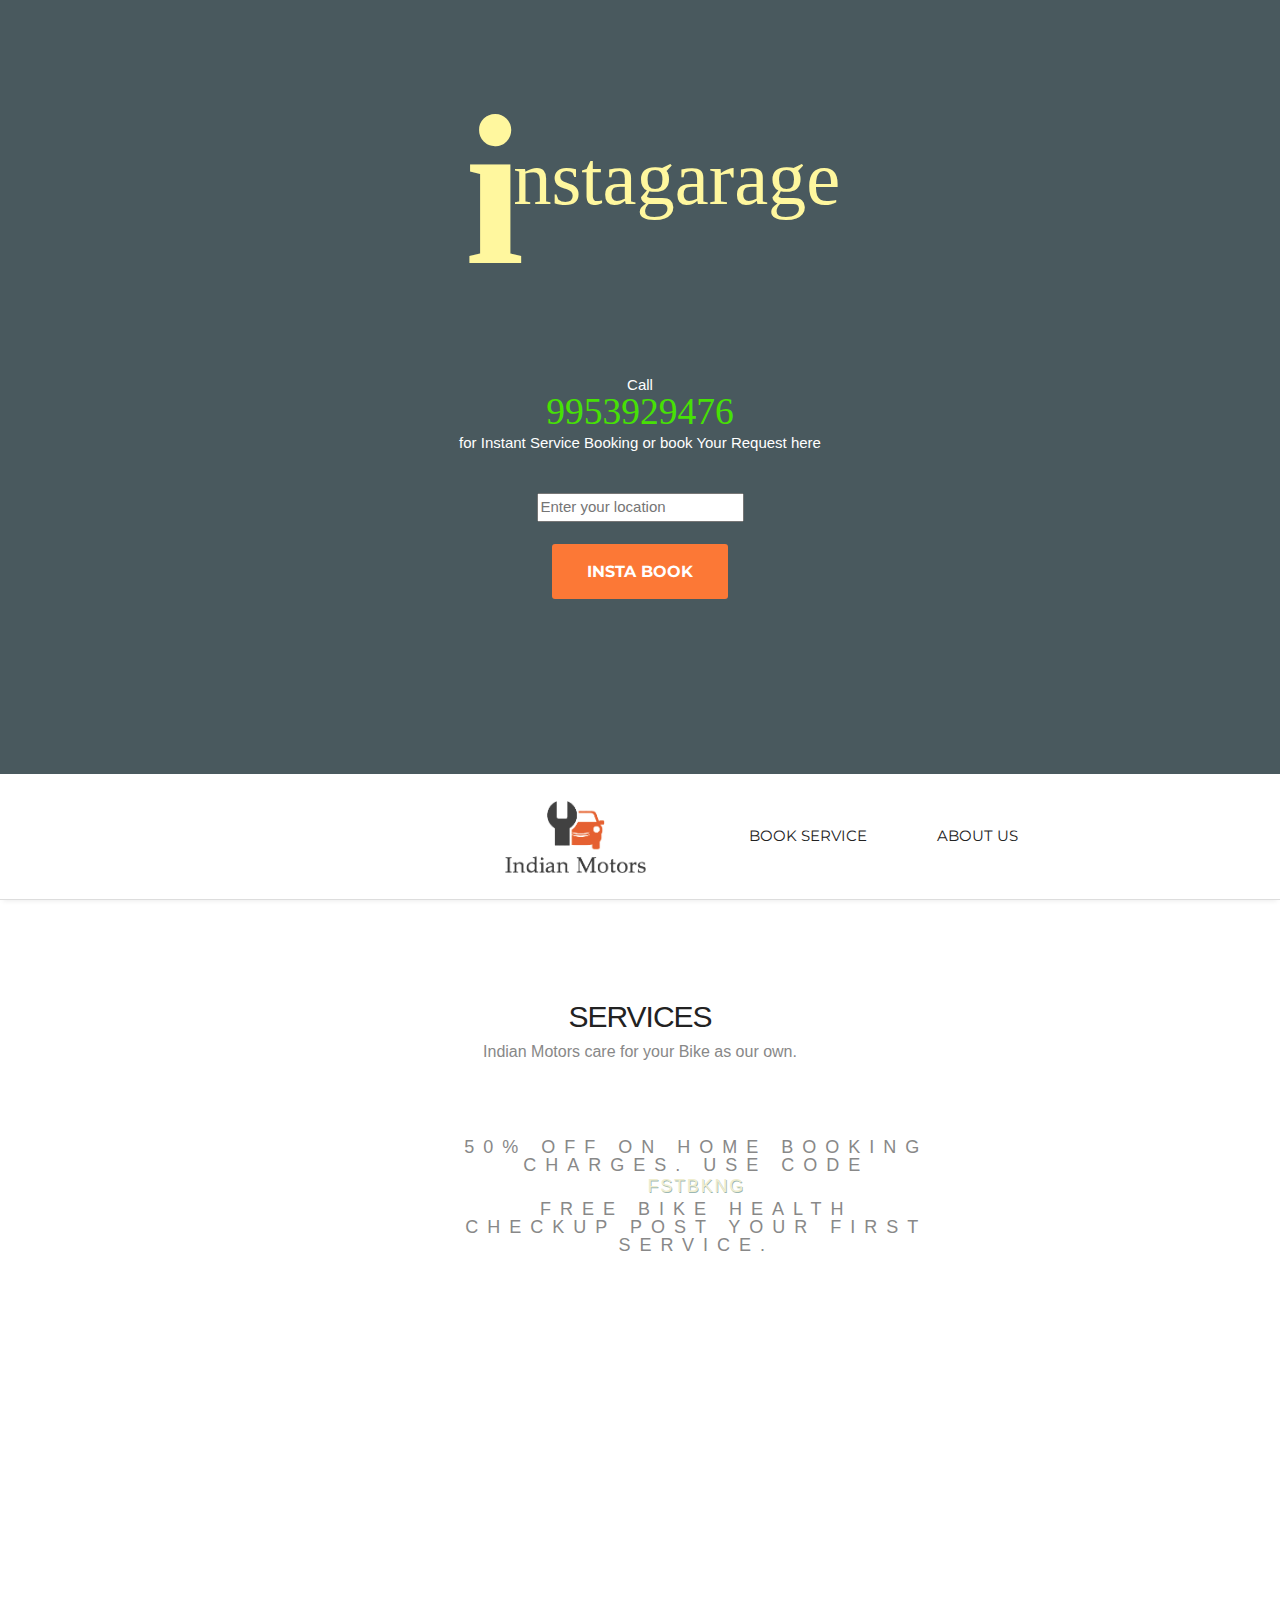
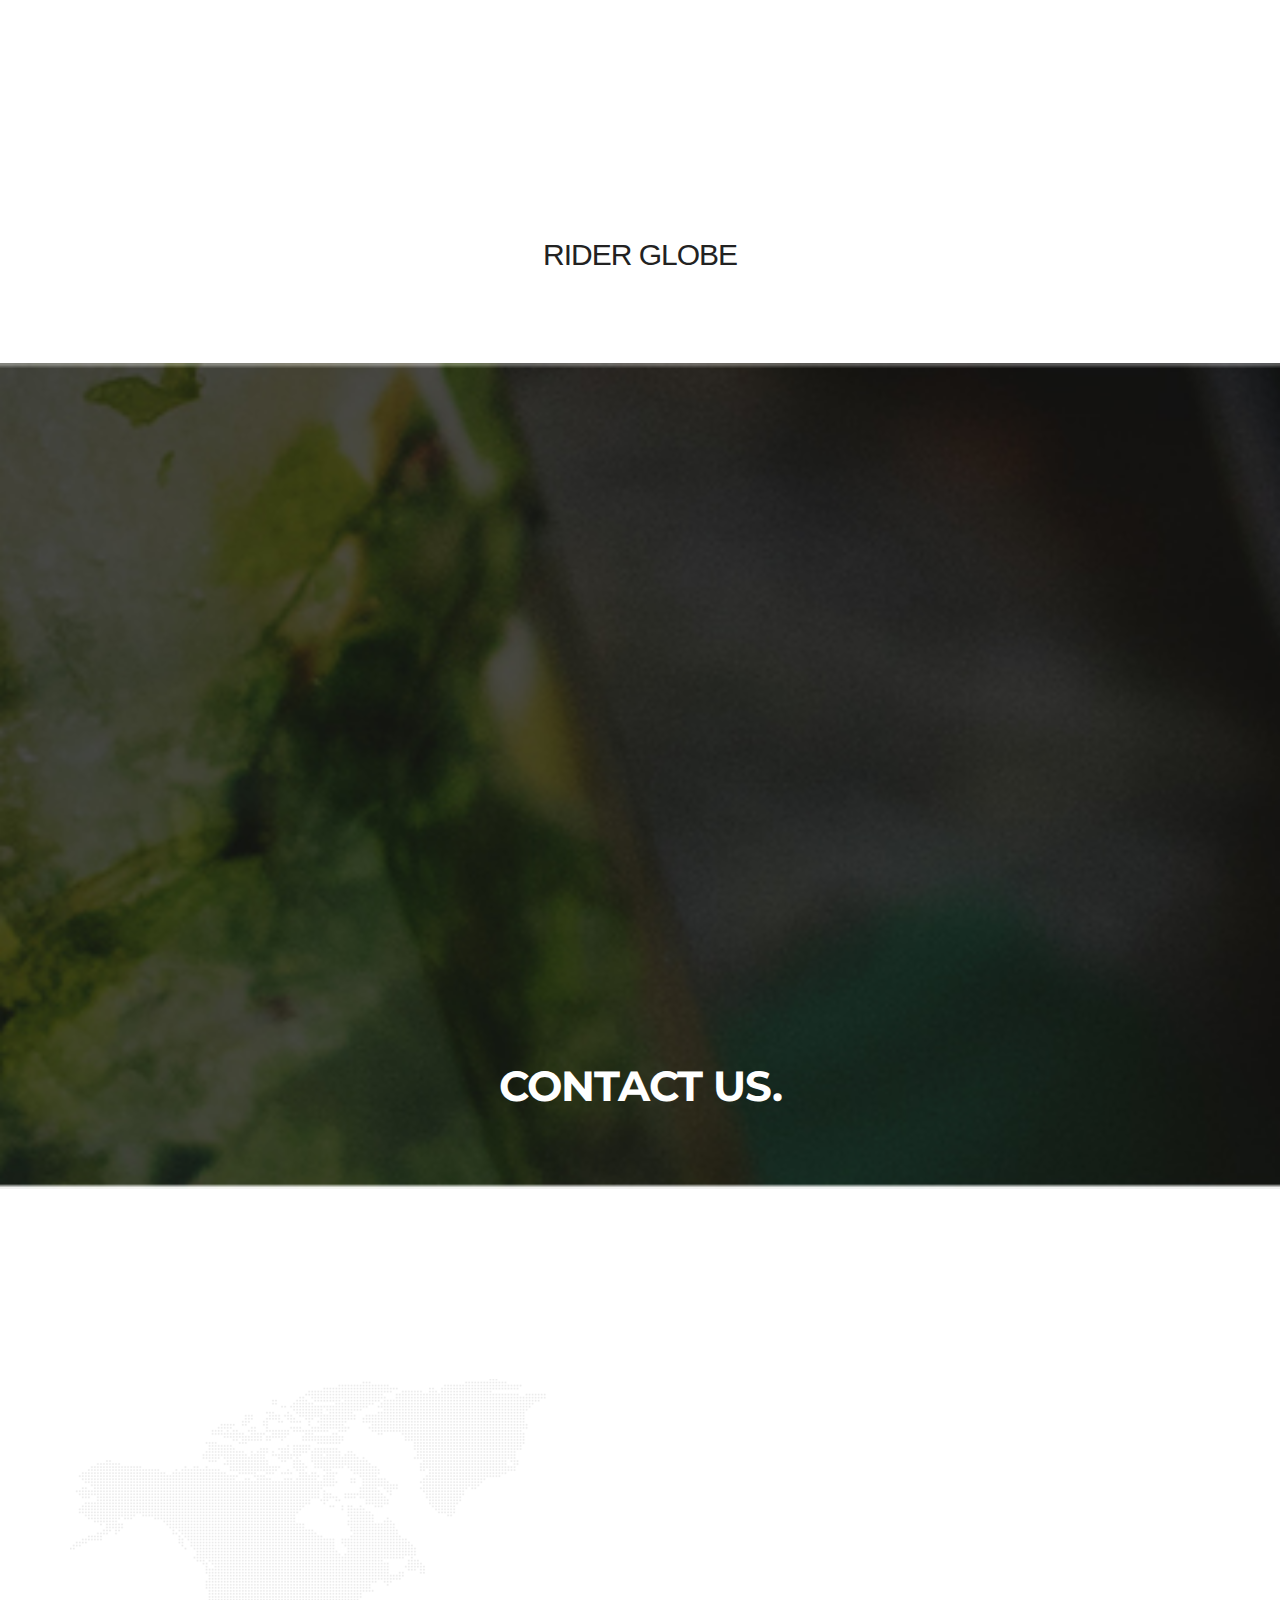
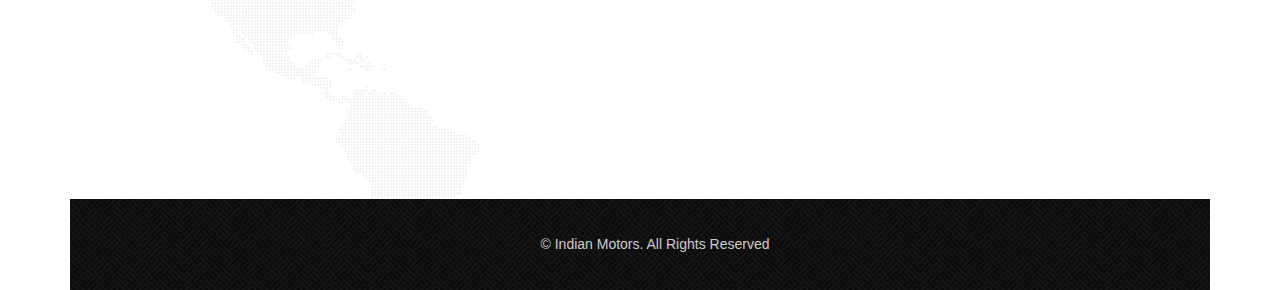
==== index.html @ 71490647 "rebranded" ====
<!DOCTYPE html>
<html>
<head>
<meta charset="utf-8">
<meta name="viewport" content="width=device-width, maximum-scale=1">
<meta http-equiv="Content-Type" content="text/html; charset=utf-8" />
  <title>InstaGarage | Doorstep Bike Service and Repair Gurgaon Services at Home</title>
<meta http-equiv="Content-Type" content="text/html; charset=utf-8" />
<meta name="google-site-verification" content="ITuEhsRqLbrQbmYdHNZnQzRQjw1JYxuqOh7HoTnRMtM" />

<script async src="//pagead2.googlesyndication.com/pagead/js/adsbygoogle.js"></script>
<script>
  (adsbygoogle = window.adsbygoogle || []).push({
    google_ad_client: "ca-pub-8403377825128106",
    enable_page_level_ads: true
  });
</script>


<meta name="description" content="Motorcycle Service Center Gurgaon,Home Bike Service Gurgaon,Activa Pulsar Service gurgaon, Bike BreakDown Service facility Gurgaon Home service pickup and drop facility in gurgaon.">

<link rel="icon" href="newfav.png" type="image/png">
<link rel="shortcut icon" href="newfav.ico" type="img/x-icon">

<link href='https://fonts.googleapis.com/css?family=Montserrat:400,700' rel='stylesheet' type='text/css'>
<link href='https://fonts.googleapis.com/css?family=Open+Sans:400,300,800italic,700italic,600italic,400italic,300italic,800,700,600' rel='stylesheet' type='text/css'>
<!-- <link href='https://fonts.googleapis.com/css?family=Monoton' data-generated="http://enjoycss.com" rel='stylesheet' type='text/css'> -->

<link href="css/bootstrap.css" rel="stylesheet" type="text/css">
<link href="css/style.css" rel="stylesheet" type="text/css">
<link href="css/font-awesome.css" rel="stylesheet" type="text/css">
<link href="css/responsive.css" rel="stylesheet" type="text/css">
<link href="css/animate.css" rel="stylesheet" type="text/css">
<link rel="stylesheet" href="https://www.w3schools.com/w3css/4/w3.css">
<link href="https://fonts.googleapis.com/css?family=Patua+One" rel="stylesheet">

<!--[if IE]><style type="text/css">.pie {behavior:url(PIE.htc);}</style><![endif]-->
<script src="//ajax.googleapis.com/ajax/libs/angularjs/1.6.4/angular.min.js"></script>
<script src="https://ajax.googleapis.com/ajax/libs/angularjs/1.6.4/angular-route.min.js"></script>
<script type="text/javascript" src="js/jquery.1.8.3.min.js"></script>
<script type="text/javascript" src="js/bootstrap.js"></script>
<script src="https://www.w3schools.com/lib/w3.js"></script>
<script type="text/javascript" src="js/jquery-scrolltofixed.js"></script>
<script type="text/javascript" src="js/jquery.easing.1.3.js"></script>
<script type="text/javascript" src="js/jquery.isotope.js"></script>
<script type="text/javascript" src="js/wow.js"></script>
<script type="text/javascript" src="js/main.js"></script>
<script type="text/javascript" src="js/classie.js"></script>
<!-- <script src="contactform/contactform.js"></script> -->



</head>
<body ng-app="myApp">
<header class="header" id="header"><!--header-start-->
   <!-- <div class="container">
      <div class="intro_section">
    	  <figure class="logo">
        	<a href="#"></a>	
        </figure>	
        <h1 class="animated fadeInDown">Indian Motors Garage</h1>
        <ul class="we-create animated fadeInUp">
        	<li><h2>Bike Stuck in the middle of NoWhere? Call us at 9953929476</h2></li>
        </ul>
            <a class="link animated fadeInUp delay-02s repairlink" href="/bikeservice.html" title="Motorcycle Repair Gurgaon"><b>Book a Repair</b></a>
            <a class="link animated fadeInUp delay-02s servicelink" href="/bikeservice.html" title="Motorcycle Service Gurgaon"><b>Book Service</b></a>
      </div>     
   </div> -->
   <div class="container">
         <div class="top-section row">
                <blockquote>
                  <strong><span>I</span>nstaGarage</strong> 
                </blockquote>
              </div>
              
            </div>

           <div class="top-section bookingForm row">
             <div class="call_block"><span style="font-weight: 200;font-size: 1em; color: white;">Call</span><br>
               <span class="phone_call">9953929476 </span>
              <p class="booking">for Instant Service Booking or book Your Request here</p><br>
             </div>
             <div class="book_block">
               <input type="text" name="locate" class="google_locate" id="google_locate" placeholder="Enter your location" />
                <div id="infowindow-content">
                  <img src="" width="16" height="16" id="place-icon">
                  <span id="place-name"  class="title"></span><br>
                  <span id="place-address"></span>
               </div>
               <a class="link animated fadeInUp delay-02s repairlink" href="/bikeservice.html" title="Motorcycle Repair Gurgaon"><b>Insta Book</b></a>
             </div> 
           </div>
          
           
   </div>
</header><!--header-end-->
<nav class="main-nav-outer" id="test"><!--main-nav-start-->
	<div class="container">
        <ul class="main-nav">
        	<li><a href="#"></a></li>
            <li><a href="#"></a></li>
            <li><a href="#"></a></li>
            <li class="small-logo"><a href="/" title="Online Bike Service Center Gurgaon"><img class="sitelogo_container" src="img/newLogo.png" alt="Bike Service Gurgaon"></a></li>
            <li><a href="/bikeservice.html" title="Bike Service Booking">Book Service</a></li>
            <li><a href="/about.html" title="MotorCycle Repair Gurgaon">About Us</a></li>
            <!-- <li><a href="#contact" title="Bike Service Phone number Gurgaon">Contact</a></li> -->
        </ul>
        <a class="res-nav_click" href="#"><i class="fa-bars"></i></a>
    </div>
</nav><!--main-nav-end-->


<section class="main-section" id="service">
	<div class="container" ng-controller="booking">
    	<h2>Services</h2>
    	<h6>Indian Motors care for your Bike as our own.</h6>
        <div class="row service_top_container">
        	<div class="col-lg-4 col-sm-6 col-md-6 col-xs-12 wow fadeInLeft delay-01s">
            	<div class="service-list">
                	<div class="service-list-col1">
                    	<i class="fa-paw"></i>
                    </div>
                	<div class="service-list-col2">
                        <h3>Doorstep Bike Service</h3>
                        <p>Home Pickup and Drop service at just Rs 199*.</p>
                    </div>
                </div>
                <div class="service-list">
                	<div class="service-list-col1">
                    	<i class="fa-gear"></i>
                    </div>
                	<div class="service-list-col2">
                        <h3>Original Bike Spares</h3>
                        <p>Indian Motors only uses Original Spare parts and quality Products.</p>
                    </div>
                </div>
                <div class="service-list">
                	<div class="service-list-col1">
                    	<i class="fa-percent"></i>
                    </div>
                	<div class="service-list-col2">
                        <h3>Discounts</h3>
                        <p>30% Discount on Labor Charges For AMC Members.</p>
                    </div>
                </div>
                <div class="service-list">
                	<div class="service-list-col1">
                    	<i class="fa-medkit"></i>
                    </div>
                	<div class="service-list-col2">
                        <h3>Post Service Support</h3>
                        <p>Indian Motors is there for you if you face any issue from our service.</p>
                    </div>
                </div>
            </div>
            <div class="col-lg-5 col-sm-6 col-xs-12">
              <!-- <p class="night-hotel">50% OFF on Home Booking Charges. Use Code <strong><span style="color: red;">FSTBKNG</span></strong></p>
              <p class="night-hotel">Free Bike Health Checkup Post your First Service.</p> -->
                <h1 class="cool-text">50% OFF on Home Booking Charges. Use Code<br><span data-shadow-text="Text-Shadow">FSTBKNG</span><br> 
                Free Bike Health Checkup Post your First Service.</h1>
            </div>
        
        </div>
	</div>
</section><!--main-section-end-->






<section class="main-section paddind" id="Portfolio"><!--main-section-start-->
	<div class="container">
    	<h2>Rider Globe</h2>
      <br>  
        
	</div>
    <div class="portfolioContainer wow fadeInUp delay-01s">
            	<div class=" Portfolio-box printdesign">
                	<a href="https://www.ducati.com/in/en/editorial/pre-booking-panigale-v4" title="Activa Service Gurgaon"><img src="http://images.contentful.com/rjyti9b6lmvy/5hEquQzMyAgKQ6SEWqYiKc/765ffda7ab9efef8497f71e5d769ccdd/Panigale-V4S-Red-MY18-01-Garanzia-Card-ImgTxt_432x230.jpg" alt="Activa Service Gurgaon"></a>	
                    <p>Ducati Rigor</p>
                </div>
                <div class="Portfolio-box webdesign">
                	<a href="http://www.fortheride.com/"  title="Pulsar Service Gurgaon"><img src="http://images.triumphmotorcycles.co.uk/media-library/images/home/hompage%20images/crosslinks/homepage-ftr-crosslink-500x325.jpg" alt="Pulsar Service Gurgaon"></a>	
                    <p>Triumph v2</p>
                </div>
                <div class=" Portfolio-box branding">
                	<a href="http://www.triumphmotorcycles.in/moto2-engine"  title="Apache Service Gurgaon"><img src="https://www.bajajauto.com/bajaj-images/bajaj-auto/auto-image1.jpg" alt="Apache Service Gurgaon"></a>	
                    <p>Triumph Moto</p>
                </div>
                <div class=" Portfolio-box photography" >
                	<a href="https://www.ducati.com/in/en/bikes/supersport/supersport" title="Online Bike Service"><img src="https://images.contentful.com/rjyti9b6lmvy/1ohF8VD6Haa2EgIEK8oQ2s/934ba5787b313388caddd0122eda9ec6/SuperSport-01-Card-ImgTxt-hp-432x230.jpg" alt="Online Bike Service"></a>	
                    <p>SuperSport</p>
                </div>
                <div class=" Portfolio-box branding">
                	<a href="https://www.autocarindia.com/auto-images/2018-tvs-apache-rr-310-image-gallery-406759" title="Mototrcycle Repair Gurgaon"><img src="https://cdni.autocarindia.com/Utils/ImageResizer.ashx?n=http%3a%2f%2fcdni.autocarindia.com%2fGalleries%2f20171206121551_TVS-RR310-front.jpg&h=280&w=450&c=1&q=100" alt="Mototrcycle Repair Gurgaon"></a>	
                    <p>Apache310</p>
                </div>
                <div class=" Portfolio-box photography">
                	<a href="http://stat.overdrive.in/wp-content/uploads/2018/02/suzuki-GSXS750-01-red.jpg" title="Motorcycle Service"><img src="http://stat.overdrive.in/wp-content/uploads/2018/02/suzuki-GSXS750-01-red.jpg" alt="Mototrcycle Service"></a>	
                    <p>AutoExpo</p>
                </div>
    </div>
</section><!--main-section-end-->



<section class="business-talking"><!--business-talking-start-->
  <div class="container">
        <h2>Contact US.</h2>
    </div>
</section><!--business-talking-end-->
<div class="container">
<section class="main-section contact" id="contact">
  
        <div class="row">
          <div class="col-lg-6 col-sm-7 wow fadeInLeft">
              <div class="contact-info-box address clearfix">
                  <h3><i class=" icon-map-marker"></i>Address:</h3>
                  <span>#5, Gali No-11,<br>D Block, Sheetla Colony Gurgaon 122006.</span>
                </div>
                <div class="contact-info-box phone clearfix">
                  <h3><i class="fa-phone"></i>Phone:</h3>
                  <span>9953929476</span>
                </div>
                <div class="contact-info-box email clearfix">
                  <h3><i class="fa-pencil"></i>email:</h3>
                  <span>indianmotorsggn@gmail.com</span>
                </div>
              <div class="contact-info-box hours clearfix">
                  <h3><i class="fa-clock-o"></i>Hours:</h3>
                  <span><strong>Monday - Saturday:</strong> 10am - 7pm<br><strong>Sunday:</strong> Only Reapirs : First Half.</span>
                </div>
                
            </div>
          <div class="col-lg-6 col-sm-5 wow fadeInUp delay-01s">
          <div class="contact-info-box phone clearfix">
                  <h3><i class="fa-phone"></i>For Sales Related Queries Contact:</h3>
                 <span> 9896164444</span>
                 </div>
                      

          <ul class="social-link">
                    <li class="facebook"><a href="https://www.facebook.com/indianmotors.gurgaon" target="_blank"><i class="fa-facebook"></i></a></li>
                    <li class="pinterest"><a href="#"><i class="fa-pinterest"></i></a></li>
                    <li class="gplus"><a href="https://plus.google.com/u/0/101848421836554822285" target="_blank"><i class="fa-google-plus"></i></a></li>
                    <li class="dribbble"><a href="#"><i class="fa-dribbble"></i></a></li>
                </ul>
              
            </div>
        </div>
</section>



<footer class="footer">
    <div class="container">
        <!-- <div class="footer-logo"><a href="#"><img src="img/footer-logo.png" alt=""></a></div> -->
        <span class="copyright">&copy; Indian Motors. All Rights Reserved</span>
    </div>
</footer>


<script type="text/javascript">
    $(document).ready(function(e) {
        $('#test').scrollToFixed();
        $('.res-nav_click').click(function(){
            $('.main-nav').slideToggle();
            return false    
            
        });
        
    });
</script>

  <script>
    wow = new WOW(
      {
        animateClass: 'animated',
        offset:       100
      }
    );
    wow.init();
  </script>


<script type="text/javascript">
	$(window).load(function(){
		
		$('.main-nav li a, .servicelink, .repairlink').bind('click',function(event){
			var $anchor = $(this);
			
			$('html, body').stop().animate({
				scrollTop: $($anchor.attr('href')).offset().top - 102
			}, 1500,'easeInOutExpo');
			/*
			if you don't want to use the easing effects:
			$('html, body').stop().animate({
				scrollTop: $($anchor.attr('href')).offset().top
			}, 1000);
			*/
      if ($(window).width() < 768 ) { 
        $('.main-nav').hide(); 
      }
			event.preventDefault();
		});
	})
</script>

<script type="text/javascript">
w3.includeHTML();

$(window).load(function(){
  
  
  var $container = $('.portfolioContainer'),
      $body = $('body'),
      colW = 375,
      columns = null;

  
  $container.isotope({
    // disable window resizing
    resizable: true,
    masonry: {
      columnWidth: colW
    }
  });
  
  $(window).smartresize(function(){
    // check if columns has changed
    var currentColumns = Math.floor( ( $body.width() -30 ) / colW );
    if ( currentColumns !== columns ) {
      // set new column count
      columns = currentColumns;
      // apply width to container manually, then trigger relayout
      $container.width( columns * colW )
        .isotope('reLayout');
    }
    
  }).smartresize(); // trigger resize to set container width
  $('.portfolioFilter a').click(function(){
        $('.portfolioFilter .current').removeClass('current');
        $(this).addClass('current');
 
        var selector = $(this).attr('data-filter');
        $container.isotope({
			
            filter: selector,
         });
         return false;
    });
  
});

</script>


<script>
  function initMap()
  {
      var input = document.getElementById('google_locate');
      var autocomplete = new google.maps.places.Autocomplete(input);
   }
</script>
<script src="https://maps.googleapis.com/maps/api/js?key=AIzaSyBY-hz2M0rFso6xO9wV8xhXqF_3YKOEBM0&libraries=places&callback=initMap"
        async defer></script>
</body>
</html>
---- css/style.css ----
@font-face {
    font-family: 'Sketch Block';
    src: url('http://tangledindesign.com/codepen/fonts/sketch_block-webfont.eot');
    src: url('http://tangledindesign.com/codepen/fonts/sketch_block-webfont.eot?#iefix') format('embedded-opentype'),
         url('http://tangledindesign.com/codepen/fonts/sketch_block-webfont.woff') format('woff'),
         url('http://tangledindesign.com/codepen/fonts/sketch_block-webfont.ttf') format('truetype'),
         url('http://tangledindesign.com/codepen/fonts/sketch_block-webfont.svg#SketchBlockBold') format('svg');
}
@font-face {
    font-family: 'CallunaRegular';
    src: url('http://tangledindesign.com/codepen/fonts/Calluna-Regular-webfont.eot');
    src: url('http://tangledindesign.com/codepen/fonts/Calluna-Regular-webfont.eot?#iefix') format('embedded-opentype'),
         url('http://tangledindesign.com/codepen/fonts/Calluna-Regular-webfont.woff') format('woff'),
         url('http://tangledindesign.com/codepen/fonts/Calluna-Regular-webfont.ttf') format('truetype'),
         url('http://tangledindesign.com/codepen/fonts/Calluna-Regular-webfont.svg#CallunaRegular') format('svg');
}
@import url(https://fonts.googleapis.com/css?family=BenchNine:700);
@import url(https://fonts.googleapis.com/css?family=Open+Sans+Condensed:300);

/* Float Elements 
---------------------------------*/
.fl-lt {float:left;}
.fl-rt {float:right;}

/* Clear Floated Elements
---------------------------------*/
.clear {
  clear: both;
  display: block;
  overflow: hidden;
  visibility: hidden;
  width: 0;
  height: 0;
}

.clearfix:before,
.clearfix:after {
  content: '\0020';
  display: block;
  overflow: hidden;
  visibility: hidden;
  width: 0;
  height: 0;
}

.clearfix:after {
  clear: both;
}

.figure{ margin:0px;}

img{ max-width:100%;}

a, a:hover, a:active{ outline:0px !important}

@font-face {
  font-family: 'FontAwesome';
  src: url('../fonts/fontawesome-webfont.eot?v=4.1.0');
  src: url('../fonts/fontawesome-webfont.eot?#iefix&v=4.1.0') format('embedded-opentype'), url('../fonts/fontawesome-webfont.woff?v=4.1.0') format('woff'), url('../fonts/fontawesome-webfont.ttf?v=4.1.0') format('truetype'), url('../fonts/fontawesome-webfont.svg?v=4.1.0#fontawesomeregular') format('svg');
  font-weight: normal;
  font-style: normal;
}

/* Primary Styles
---------------------------------*/
body {
	background:#fff;
	font-family: 'Open Sans', sans-serif;
	font-size:14px;
	font-weight:normal;
	color:#888888;
	margin:0;
}
h2{
	font-size:34px;
	color:#222222;
	font-family: 'Montserrat', sans-serif;
	font-weight:700;
	letter-spacing: -1px;
	margin:0 0 15px 0;
	text-align:center;
	text-transform:uppercase;
}
h3{
	font-family: 'Montserrat', sans-serif;
	color:#222222;
	font-size:16px;
	margin:0 0 5px 0;
	text-transform:uppercase;
	font-weight:400;
}
h6{
	font-size:16px;
	color:#888888;
	font-family: 'Open Sans', sans-serif;
	font-weight:400;
	text-align:center;
	margin:0 0 60px 0;
}
p{
	line-height:24px;
	margin:0;
}
.book_success{
	margin-top: 16%;
}
/* Header Styles
---------------------------------*/

.header{
	text-align:center;
	/*background:url(../img/new_land.jpg)  repeat fixed center;*/
	/*background-color: #f4f4f4;*/
	background-color: #49595e;
	height: 86vh;
}
.logo{
	width:130px;
	margin:0 auto 35px;
}
.header h1{
	font-family: 'Patua One';
	font-size:50px;
	font-weight:400;
	letter-spacing: -1px;
	margin:0 0 22px 0 ;
	color:#0a0a0a;
}
.call_block, .book_block{
	padding: 8px;
}

.phone_call{
	 /*display:block;*/
  /*text-align:justify;*/
  color: #47E105;
  font-size: 2.5em;
  font-family: "BenchNine";
  line-height:0.8;
  text-transform:uppercase;
  letter-spacing:0px;
}
.we-create{
	padding:0;
	margin:35px 0 55px;
}
.wp-pic{
	margin-bottom:20px;
}
.we-create li{
	display:inline-block;
	font-family: 'Montserrat',sans-serif;
	font-size:14px;
	color: #2b7d7b;
	text-transform: uppercase;
	font-weight: 400;
	margin:0 5px 0 0;
	padding:0 0 0 15px;
}
.we-create li:first-child{
	background:none;
}

.start-button {
	padding-left: 0px;
}

.start-button li a{
color: #fff;
}

.servicelink{
	background: #ffb133;
}
.repairlink{
  background: #fc7836 ;
}
.link{
	padding:15px 35px;
	/*background:##ff9f00;*/
	color:#fff !important;
	font-size:16px;
	font-weight:400;
	font-family: 'Montserrat', sans-serif;
	display:inline-block;
	border-radius:3px;
	text-transform:uppercase;
	line-height:25px;
	margin-bottom:20px;
	transition:all 0.3s ease-in-out;
	-moz-transition:all 0.3s ease-in-out;
	-webkit-transition:all 0.3s ease-in-out;
}
.link:hover {
	text-decoration:none;
	/*color:#7cc576 !important;*/
	/*background:#fff;*/
}

.link:active, .link:focus {
	/*background: #7cc576;*/
	text-decoration:none;
	color:#fff !important;
}
.intro_section
{  
    border-radius: 13px;
    width: 60%;
    /*padding-top: 1%;*/
    margin-left: 20%;
    background-color: rgba(255, 255, 255, 0.9);
    height: 41vh;
}

.radio_div input[type=radio] {
		display:none;
}
.radio_div input[type=radio] + label{
		display:inline-block;
		margin:-3px;
		padding: 8px 16px;
		margin-bottom: 0;
		font-size: 14px;
		line-height: 20px;
		color: #333;
		text-align: center;
		vertical-align: middle;
		cursor: pointer;
		background-color: #fff;
		border: 1px solid #ccc;
		
	}

input[type=radio]:checked + label{
		   background-image: none;
		outline: 0;
		-webkit-box-shadow: inset 0 2px 4px rgba(0,0,0,0.15),0 1px 2px rgba(0,0,0,0.05);
		-moz-box-shadow: inset 0 2px 4px rgba(0,0,0,0.15),0 1px 2px rgba(0,0,0,0.05);
		box-shadow: inset 0 2px 4px rgba(0,0,0,0.15),0 1px 2px rgba(0,0,0,0.05);
			background-color:#ffb133;
	}
.radio_div{
	padding-top: 4px;
}
.radiolabel{
	border-radius: 0 !important;
	width: 50%;
	white-space : nowrap;
	/*font-size: 1vw;*/
}
.lastfields
{
	padding-top: 4%;
}
.book_button,.radio_div
{
	width: 100%;
}
.about_us{
	padding-top: 15px;
}

/* Navigation
---------------------------------*/
.main-nav-outer{
	padding:0px;
	border-bottom:1px solid #dddddd;
	box-shadow:0 4px 5px -3px #ececec;
	position:relative;
	background:#fff;
	height: 14vh;
}
.main-nav{
	text-align:center;
	margin:10px 0 0px;
	padding:0;
	list-style:none;
}
.main-nav li{
	display:inline;
	margin:0 1px;
}
.main-nav li a{
	display:inline-block;
	color:#222222;
	text-transform:uppercase;
	font-family: 'Montserrat', sans-serif;
	text-decoration: none;
	line-height:20px;
	margin:17px 32px;
	transition:all 0.3s ease-in-out;
	-moz-transition:all 0.3s ease-in-out;
	-webkit-transition:all 0.3s ease-in-out;
}

.main-nav li a:hover{ 
	text-decoration:none;
	color: #7cc576;
}

.small-logo{ 
	padding:0 32px;
}

.main-section{
	padding:90px 0 110px;
}
.sitelogo_container
{
	height: 72px;
	widows: 67px;
}

/* s
---------------------------------*/

.service-list{
	padding:0 0 0 0;
	font-size:14px;
	margin-bottom:40px;
}
.service-list-col1{
	float:left;
	width:60px;
}
.service-list-col1 i{
	font-style:normal;
	font-size:38px;
	display:block;
	color:#222;
	font-family: 'FontAwesome';
	line-height:38px;
}
.service-list-col2{
	overflow:hidden;	
}
.main-section.alabaster{
	background:#fafafa;
}

/* Featured Work
---------------------------------*/
.featured-work{
	font-size:14px;
}
.featured-work h2{
	text-align:left;
}
.featured-box{
	padding:0 0 0 0;
	margin-bottom:25px;
	font-size:14px;
}
.featured-box h3{
	margin-bottom:5px;
}
.featured-box p{
	line-height:22px;
}
.featured-work p.padding-b{
	padding-bottom:35px;
}
.featured-box-col1{
	width:60px;
	float:left;
}
.featured-box-col1 i{
	display:block;
	line-height:38px;
	font-family: 'FontAwesome';
	font-size:38px;
	color:#777777;
	font-style:normal;
}
.featured-box-col2{ overflow:hidden;}
.featured-box.magic{
	background:url(../img/magic.png) left top no-repeat;
}
.featured-box.packaged{
	background:url(../img/packaged.png) left top no-repeat;
}
.featured-box.seo{
	background:url(../img/seo.png) left top no-repeat;
}
.Learn-More{
	display:inline-block;
	padding:0 5px 0 0;
	color:#7cc576;
	font-size:16px;
	text-transform:uppercase;
	font-family: 'Montserrat', sans-serif;
	font-weight:400;
	line-height:24px;
	transition:all 0.3s ease-in-out;
	-moz-transition:all 0.3s ease-in-out;
	-webkit-transition:all 0.3s ease-in-out;
	display: none;
}
.Learn-More i{ 
	padding-right:15px;
}

.Learn-More:hover, .Learn-More:focus{ 
	text-decoration:none;
	color: #111;
}


/* Portfolio
---------------------------------*/
.Portfolio-nav{
	padding:0;
	margin:0 0 45px 0;
	list-style:none;
	text-align:center;
}
.Portfolio-nav li{
	margin:0 10px;
	display:inline;
}
.Portfolio-nav li a{
	display:inline-block;
	padding:10px 22px;
	font-size:12px;
	line-height:20px;
	color:#222222;
	border-radius:4px;
	text-transform:uppercase;
	font-family: 'Montserrat', sans-serif;
	background:#f7f7f7;
	margin-bottom:5px;
	transition:all 0.3s ease-in-out;
	-moz-transition:all 0.3s ease-in-out;
	-webkit-transition:all 0.3s ease-in-out;
}
.Portfolio-nav li a:hover{
	background:#7cc576;
	color:#fff;
	text-decoration:none;
}

.portfolioContainer{
	margin:0 auto;
	padding-left:15px;
}

.Portfolio-box{
	text-align:center;
	margin-bottom:30px;
	height:350px;
	width:350px;
	overflow:hidden;
	float:left;
	padding:0;
}
.Portfolio-box img{
	margin-bottom:25px;
	transition:all 0.3s ease-in-out;
	-moz-transition:all 0.3s ease-in-out;
	-webkit-transition:all 0.3s ease-in-out;	
}

.Portfolio-box img:hover {
	opacity: 0.6;
}

.Portfolio-nav li a.current{
	background:#7cc576;
	color:#fff;
	text-decoration:none;
}
img {
   max-width:100%;
}

/* no transition on .isotope container */

.isotope .isotope-item {
  /* change duration value to whatever you like */
  -webkit-transition-duration: 0.6s;
     -moz-transition-duration: 0.6s;
          transition-duration: 0.6s;
}

.isotope .isotope-item {
  -webkit-transition-property: -webkit-transform, opacity;
     -moz-transition-property:    -moz-transform, opacity;
          transition-property:         transform, opacity;
}

.main-section.paddind{
	padding-bottom:60px;
}

/* Clients
---------------------------------*/
.client-part{
	background:url(../img/section-bg1.jpg) center center no-repeat;
	background-size:cover;
	padding:55px 0;
	text-align:center;
}
.client-part-haead{
	color:#fdfdfd;
	font-size:28px;
	line-height:41px;
	margin:30px 0 10px;
	font-family: ''Open Sans',sans-serif';
	font-style: italic;
}
.client{
	padding:0;
	margin:20px 0 0;
	list-style:none;
	text-align:center;
}
.client li{
	display:inline;
	margin:0 15px;
}
.client li a{
	display:inline-block;
}
.client li a img{
	margin-bottom:15px;
	border-radius:50%;
}
.client li a:hover{
	text-decoration:none;
}
.client li a h3{
	color:#ffffff;
}
.client li a span{
	color:#f1f1f1;
}
.quote-right{
	font-style:normal;
	width:68px;
	height:68px;
	margin:0 auto;
	border:2px solid #7cc576;
	border-radius:50%;
	display:block;
	line-height:68px;
	text-align:center;
	font-size:27px;
	color:#7cc576;
	cursor: pointer;
	transition:all 0.3s ease-in-out;
	-moz-transition:all 0.3s ease-in-out;
	-webkit-transition:all 0.3s ease-in-out;
}

.quote-right:hover{
color: #fff;
border: 2px solid #fff;
}

.c-logo-part{
	background:#7cc576;
	padding:25px 0;
    filter: alpha(opacity=60);
}
.c-logo-part ul{
	padding:0;
	margin:0;
	list-style:none;
	text-align:center;
}
.c-logo-part ul li{
	display:inline;
	margin:0 25px;
}
.c-logo-part ul a{
	display:inline-block;
	margin: 0 20px;
}
.main-section.team{
	padding:85px 0;
}
.main-section.team h6{
	margin-bottom:40px;
}


/* Team
---------------------------------*/
.team-leader-block{
	max-width:993px;
	margin:0 auto;
}
.team-leader-box{
	width:30.66%;
	margin-right: 3.82979%;
	height: 490px;
	overflow: hidden;
	text-align: center;
	float: left;
}
.team-leader-box span{
	margin-bottom:24px;
	display:block;
}
.team-leader-box:nth-of-type(3n+0){ margin:0;}
.team-leader{
	width:auto;
	height:auto;
	position:relative;
	border-radius:50%;
	box-shadow:0px 0px 0px 7px rgba(241,241,241,0.80);
	margin:7px 7px 25px 7px;
	
}
.team-leader-shadow{
	transition:all 0.3s ease-in-out;
	-moz-transition:all 0.3s ease-in-out;
	-webkit-transition:all 0.3s ease-in-out;
	border-radius:50%;
	position:absolute;
	width:100%;
	height:100%;
	z-index:10;
	border-radius:50%;
}
.team-leader-shadow a{
	display:block;
	width:100%;
	height:100%;
}
.team-leader:hover .team-leader-shadow{
	box-shadow:inset  0px 0px 0px 148px rgba(17,17,17,0.80);
}
.team-leader:hover ul{ display:block; opacity:1}
.team-leader img{
	display:block;
	border-radius:50%;
}
.team-leader ul{
	display:block;
	opacity:0;
	padding:0;
	margin:0;
	list-style:none;
	position:absolute;
	left:0;
	top:50%;
	width:100%;
	text-align:center;
	margin-top:-14px;
	z-index:15;
	transition:all 0.6s ease-in-out;
	-moz-transition:all 0.6s ease-in-out;
	-webkit-transition:all 0.6s ease-in-out;
}
.team-leader ul li{
	display:inline;
	margin:0 11px;
}
.team-leader ul li a{
	font-family: 'FontAwesome';
	display:inline-block;
	font-size:28px;
	color:#fff;	
	transition:all 0.3s ease-in-out;
	-moz-transition:all 0.3s ease-in-out;
	-webkit-transition:all 0.3s ease-in-out;
}
.team-leader ul li a:hover, .team-leader ul li a:focus{
	text-decoration:none;
}
.team-leader ul li a.fa-twitter:hover{
	color:#55acee;
}
.team-leader ul li a.fa-facebook:hover{
	color:#3b5998;
}
.team-leader ul li a.fa-pinterest:hover{
	color:#cb2026;
}
.team-leader ul li a.fa-google-plus:hover{
	color:#dd4b39;
}

/* Talk Business
---------------------------------*/
.business-talking{
	background:url(../img/section-bg2.jpg) top center no-repeat;
	background-size:cover;
	padding:60px 0 10px;
	text-align:center;
}
.business-talking h2{
	font-family: 'Montserrat', sans-serif;
	font-weight:700;
	padding:0;
	margin:20px 0 70px;
	text-transform:uppercase;
	font-size:42px;
	color:#fff;
}


/* Contact
---------------------------------*/
.main-section.contact{
	padding:90px 0 100px;
}

.main-section.contact{
	background:url(../img/bg-map.png) left 190px no-repeat;
}
.contact-info-box{
	font-size:15px;
	margin:0 0 14px 68px;
	padding-left:0;
}
.contact-info-box h3{
	font-size: 15px;
	font-weight:400;
	/*float:left;*/
	/*width:102px;*/
	margin-right:12px;
	line-height:28px;
}
.contact-info-box h3 i{
	font-style:normal;
	font-size:18px;
	color:#222222;
	font-family: 'FontAwesome';
	font-weight:normal;
	margin-right:7px;
}
.contact-info-box span{
	line-height:28px;
	display:block;
	overflow:hidden;
}
.social-link{
	padding:35px 0;
	margin:0 0 0 68px;
	display:block;
	overflow:hidden;
	list-style:none;
}
.social-link li{
	float:left;
	margin-right:8px;
}
.social-link li a{
	display:block;
	width:50px;
	height:50px;
	text-align:center;
	line-height:50px;
	font-size:25px;
	color:#fff;
	background:#222222;
	border-radius:50%;
	transition:all 0.3s ease-in-out;
}
.social-link li a:hover, .social-link li a:focus{
	text-decoration:none;
}
.twitter a:hover {
	background: #55acee;
}
.facebook a:hover {
	background: #3b5998;
}
.pinterest a:hover {
	background: #cb2026;
}
.gplus a:hover {
	background: #dd4b39;
}
.dribbble a:hover {
	background: #ea4c89;
}

.form{
	margin:0 66px 0 30px;
}
.input-text{
	padding:15px 16px;
	border:1px solid #ccc;
	width:100%;
	height:50px;
	display:block;
	border-radius:4px;
	font-size:15px;
	color:#aaa;
	font-family: 'Open Sans', sans-serif;
	margin:0 0 15px 0;
	transition:all 0.3s ease-in-out;
	-moz-transition:all 0.3s ease-in-out;
	-webkit-transition:all 0.3s ease-in-out;
}
.input-text:focus {
	border: 1px solid #7cc576;
	outline:0;
	-webkit-box-shadow: inset 0 1px 1px rgba(0, 0, 0, 0.075), 0 0 8px rgba(124, 197, 118, 0.3);
	-moz-box-shadow: inset 0 1px 1px rgba(0, 0, 0, 0.075), 0 0 8px rgba(124, 197, 118, 0.3);	
	box-shadow: inset 0 1px 1px rgba(0, 0, 0, 0.075), 0 0 8px rgba(124, 197, 118, 0.3);
}

.input-text.text-area{
	height:165px;
	resize:none;
	overflow:auto;
}
.input-btn{
	width:175px;
	height:50px;
	background:#7cc576;
	border-radius:4px;
	color:#ffffff;
	font-size:14px;
	text-transform:uppercase;
	font-family: 'Montserrat', sans-serif;
	font-weight:400;
	border:0px;
	transition:all 0.3s ease-in-out;
	-moz-transition:all 0.3s ease-in-out;
	-webkit-transition:all 0.3s ease-in-out;
}

.input-btn:hover{
	background: #111;
	color: #fff;
}

.validation {
    color: red;
    display:none;
    margin: 0 0 20px;
    font-weight:400;
    font-size:13px;
}

#sendmessage {
    color: #7cc576;
    border:1px solid #7cc576;
    display:none;
    text-align:center;
    padding:15px;
    font-weight:600;
    margin-bottom:15px;
}

#errormessage {
    color: red;
    display:none;
    border:1px solid red;
    text-align:center;
    padding:15px;
    font-weight:600;
    margin-bottom:15px;
}

#sendmessage.show, #errormessage.show, .show {
	display:block;
}

/* Footer
---------------------------------*/
.footer_other{
	position: fixed;
}
.footer{
	background:url(../img/pw_maze_black.png) left top repeat;
	padding:35px 0 35px;
	/*position: fixed;*/
    left: 0;
    bottom: 0;
    width: 100%;
}
.footer-logo{
	margin:15px auto 35px;
	width: 76px;
}
.copyright, .credits{
	color:#cccccc;
	font-size:14px;
	display:block;
	text-align:center;
}
.copyright a, .credits a{
	color:#7cc576;
	font-weight:600;
	text-decoration: none;
	transition:all 0.3s ease-in-out;
	-moz-transition:all 0.3s ease-in-out;
	-webkit-transition:all 0.3s ease-in-out;
}

.copyright a:hover, .credits a:hover {
	color: #fff;
}

.res-nav_click {
	line-height:38px;
	font-family: 'FontAwesome';
	font-size:38px;
	text-decoration: none !important;
	color:#777777;
	font-style:normal;
	display:none;
	width:42px;
	height:27px;
	margin:20px auto;
	transition:all 0.3s ease-in-out;
	-moz-transition:all 0.3s ease-in-out;
	-webkit-transition:all 0.3s ease-in-out;
}

.res-nav_click:hover, .res-nav_click:active, .res-nav_click:focus {
	color: #7cc576 !important;
}

.portfolioContainer{
	max-width: 1140px;
}
.field{
  position: relative;
  padding-top: 7px;
  padding-bottom: 12px;
}
.floatlabel {
  font-weight: 520;	
  order: -1;
  padding-left: 5px;
  transition: all 200ms ease-in;
  transform: translateY(-50%);
  pointer-events: none;position:absolute;left:0;top:50%;
  opacity: 0.7;
}
.floatinput{
	font-weight: 540;
}


.floatinput:focus + .floatlabel,
.floatinput:not([data-attr='']) + .floatlabel

{
  font-size: 81%;
  /*color: #9b9b9b;*/
  transform: translate3d(0, -192%, 0);
  opacity: 0.8;
}
.booking_form_wrapper
{
	width: 100%;
	/*display: table;*/
	/*height:100vh;*/
}
p.booking{
    font-family: ProximaNova,Arial,Helvetica Neue,sans-serif;
    color: #fff;
    /*text-align: left;*/
    padding: 0.01em 16px;
    font-weight: 160;
    font-size: 1em;
}

.top-section{

	padding-top: 10vh;
	}
.service_top_container
{
	padding-top: 5%;
}
/* Animation Timers
---------------------------------*/
.delay-02s { 
	animation-delay: 0.2s; 
	-webkit-animation-delay: 0.2s; 
}
.delay-03s { 
	animation-delay: 0.3s; 
	-webkit-animation-delay: 0.3s; 
}
.delay-04s { 
	animation-delay: 0.4s; 
	-webkit-animation-delay: 0.4s; 
}

.delay-05s { 
	animation-delay: 0.5s; 
	-webkit-animation-delay: 0.5s; 
}
.delay-06s { 
	animation-delay: 0.6s; 
	-webkit-animation-delay: 0.6s; 
}

.delay-07s { 
	animation-delay: 0.7s; 
	-webkit-animation-delay: 0.7s; 
}
.delay-08s { 
	animation-delay: 0.8s; 
	-webkit-animation-delay: 0.8s; 
}

.delay-09s { 
	animation-delay: 0.9s; 
	-webkit-animation-delay: 0.9s; 
}
.delay-1s { 
	animation-delay: 1s; 
	-webkit-animation-delay: 1s; 
}
.delay-12s { 
	animation-delay: 1.2s; 
	-webkit-animation-delay: 1.2s; 
}
.w3-select{
	background: none;
}
.w3-input:focus, .w3-select:focus {
	outline: none;
}

h1.cool-text {
    font: 350 1.2em/1 'Raleway', sans-serif;
    /*color: rgba(0,0,0,.5);*/
    text-align: center;
    text-transform: uppercase;
    letter-spacing: .5em;
    position: absolute;
    top: 20%;
    /*width: 100%;*/
}

h1.cool-text span, span:after {
    font-weight: 500;
    color: #efedce;
    white-space: nowrap;
    display: inline-block;
    position: relative;
    letter-spacing: .1em;
    padding: .2em 0 .25em 0;
}

h1.cool-text span {
    font-size: 1em;
    z-index: 100;
    text-shadow: .04em .04em 0 #9cb8b3;
}

h1.cool-text span:after {
    content: attr(data-shadow-text);
    color: rgba(0,0,0,.35);
    text-shadow: none;
    position: absolute;
    left: .0875em;
    top: .0875em;
    z-index: -1;
    -webkit-mask-image: url(https://f.cl.ly/items/1t1C0W3y040g1J172r3h/mask.png);
}


	blockquote {
        /*width: 405px;*/
        font: 2.55em CallunaRegular;
        letter-spacing: .075em;
        /*float: left;*/
        padding: 45px 0 30px 25px;
        margin: 0;
        border-left: 0px !important;
    }

    blockquote strong span {
        font-size: 2.8em;
        font-weight: 600;
        /*font: 2.8em;*/
        text-transform: lowercase;
        float: left;
        line-height: .52em;
        margin-right: -11px;
        position: relative;
        z-index: 1;
    }
	blockquote strong {
		text-transform: lowercase !important;
		color: #fff79e;
	    display: inline-block;
	}
    blockquote strong::first-child {
        margin-left: 8px;
        letter-spacing: 0;
    }

    blockquote strong:last-child {
        font: 2em "Museo 700";
        text-transform: uppercase;
        letter-spacing: 0;
    }
    
    @-moz-document url-prefix() { 

        blockquote:first-letter {
            margin-top: -29px;
        }

        }
@media only screen and (max-width: 991px){
	.intro_section {
		margin: 0 auto!important;
    	width: 100%;
	}
	.intro_section a.link{
		margin-left: 10px;
		margin-right: 10px;
		min-width: 175px;
	}
	blockquote blockquote strong:last-child{
		font: 2em;
	}
}
@media only screen and (max-width: 767px){
	.top-section{
		/*float: left;*/
		width: 100%;}
	header#header {
		padding: 0px;
		/*height: 85vh;*/
	}
	.call_block, .book_block{
		padding-left: 5vh;
	}
	blockquote{
		font-size: 2em;
	}
	blockquote strong:last-child{
		font-size: 2em;
	}
	.container {
		/*padding: 0px;*/
	}
	.intro_section {
		border-radius: 0px;
		height: 51vh;
	}
}
---- css/responsive.css ----
/* ==========================================================================
   Media Queries
   ========================================================================== */


@media only screen and (min-width: 992px) {
	/****Ipad Landscape 1024 Container 970 ****/
	
	.service-list{ margin-bottom:30px;}
	.c-logo-part ul li{ margin:0 15px;}
	.form{ margin:0 0 0 20px}
	.main-nav{ display:block !important; }
	/*.portfolioContainer{ width:800px; margin:0px auto !important; } */ 
	
}	
   
@media only screen and (min-width: 768px) and (max-width: 991px) {
	/****Ipad Portrait 768 Container 750 ****/
	body{ font-size:13px;}
	p{ line-height:20px ;}
	.header h1{ font-size:46px;}
	.main-nav ul li a{ padding:14px;}
	.small-logo{ padding:0 20px;}
	h2{ font-size:30px}
	h6{ font-size:16px;}
	h3{ font-size:15px;}
	.service-list{ margin-bottom:20px; font-size:15px;}
	.featured-work p.padding-b{ padding-bottom:15px;}
	.main-section{ padding:70px 0;}
	.c-logo-part ul li{ margin:0 1%; float:left; width:18%;}
	.c-logo-part ul li a{ display:block;}
	.c-logo-part ul li a img{ display:block;}
	.form{ margin:0;}
	.contact-info-box{ margin:0 ;}
	.social-link{ margin:0;}
	
	.main-nav{ display:block !important; }
	.main-nav li a{ padding:8px 15px;}
	/*.portfolioContainer{ width:750px; margin:0px auto !important; }
	.Portfolio-box{ height:250px;}*/
	
	 
	
}

@media only screen and (max-width: 767px) {
	/****Mobile Landscape 480 Container 100% ****/
	body{ font-size:12px;}
	h2{ font-size:26px;}
	h3{ font-size:14px;}
	h6{ font-size:16px; margin-bottom:40px;}
	p{ line-height:18px;}
	.service-list{ font-size:12px; margin-bottom:20px;}
	.we-create li{ font-size:13px; padding:0 0 0 8px}
	.header h1{ font-size:28px;}
	.header{ padding:60px 0;}
	.main-section{ padding:60px 0 70px;}
	.main-nav{ display:none; position:absolute; left:0; width:100%; top:74px; margin:0 auto; flote : none; background:#fff;}
	.main-nav li{ display:block;}
	.main-nav li.small-logo{ display:none;}
	.main-nav li a{ display:block; padding:7px 32px; border-bottom:none;}
	.main-nav li a:hover{color:#7cc576}
	.team-leader-box{ max-width:307px; width:auto; float:none; margin:0 auto;	}
	.team-leader-box:nth-of-type(3n){ margin:0 auto}
	.res-nav_click{ display:block;}
	.featured-work{ font-size:12px; margin-top:30px;}
	.featured-box{ font-size:12px;}
	.featured-box p{ line-height:18px; }
	.c-logo-part ul a{ margin-bottom:5px;}
	.main-section.team{ padding:60px 0 50px;}
	.business-talking h2{ font-size:36px;}
	.contact-info-box{ margin:0 0 12px 30px; font-size:12px;}
	.contact-info-box span{ line-height:18px;}
	.social-link{ margin-left:30px;} 
	.form{ margin:0 30px;}
	.copyright{ font-size:12px;}
	.business-talking a{ padding:10px 25px; font-size:14px;}
	.main-section.contact{ padding:60px 0 70px}
	.client-part-haead{ font-size:20px; line-height:30px;}
	.link{ font-size:14px; padding:10px 25px;}
	.logo{ width:100px;}
	.main-section.contact{ background-size:contain;}
	.Portfolio-nav li a{ padding:5px 16px;}
	.Portfolio-nav li{ display:block;}
	/*.isotope-item img{ width:300px; left:50%; margin-left:-100px;}
	.isotope-item{ width:300px; margin:0px auto;}
	.isotope{ width:400px; margin:0px auto;}
	.Portfolio-box{}
	.portfolioContainer{ width:350px; margin:0px auto !important; } */
	
	
}

@media only screen and (max-width: 479px) {
	/****Mobile Portrait 320 ****/
	.contact-info-box{ margin-left:0px;}
	.header{ padding:40px;}
	.social-link{ margin-left:0px;}
	.form{ margin:0}
	.c-logo-part ul li{ display:block;}
	.Portfolio-box{  max-width:300px !important; width:96.4% !important; margin:0 !important}
	.Portfolio-box img { max-width:100%;}
	.portfolioContainer{ width:280px !important; margin:0 auto !important } 
	
}
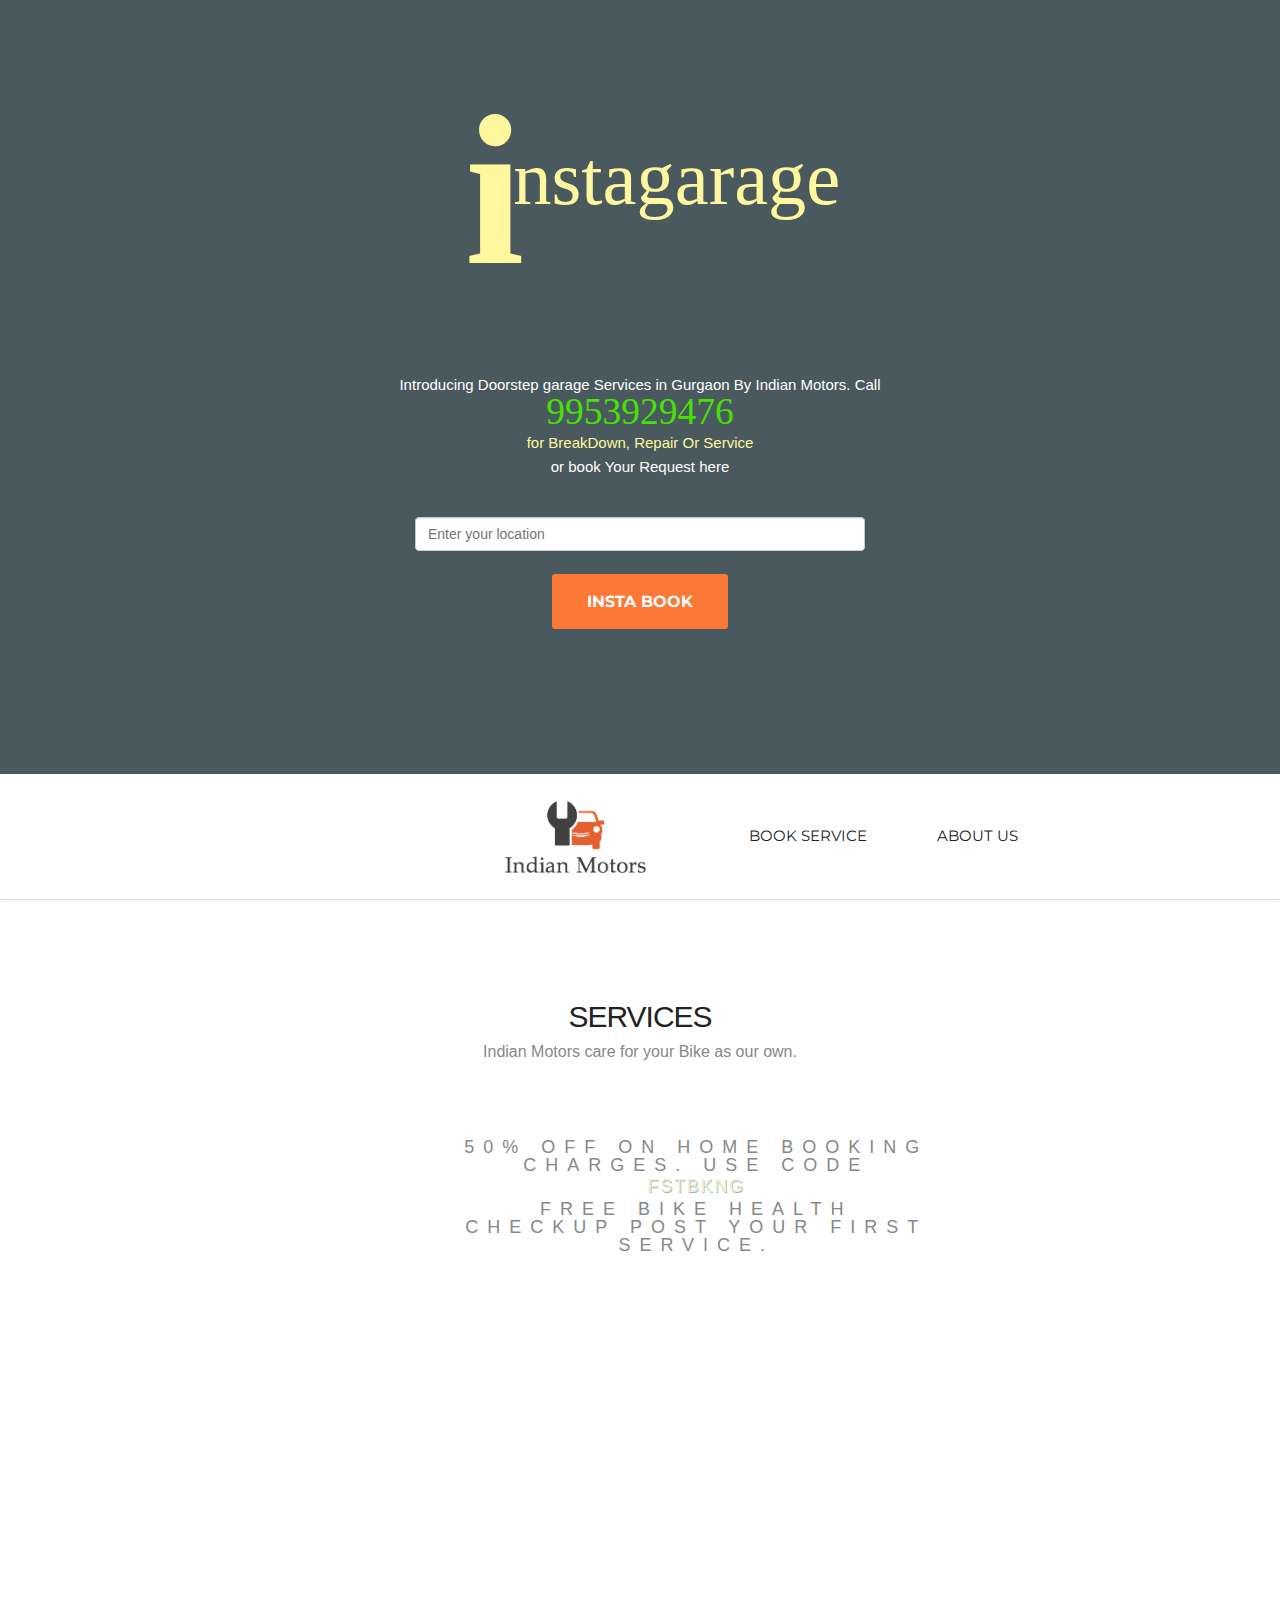
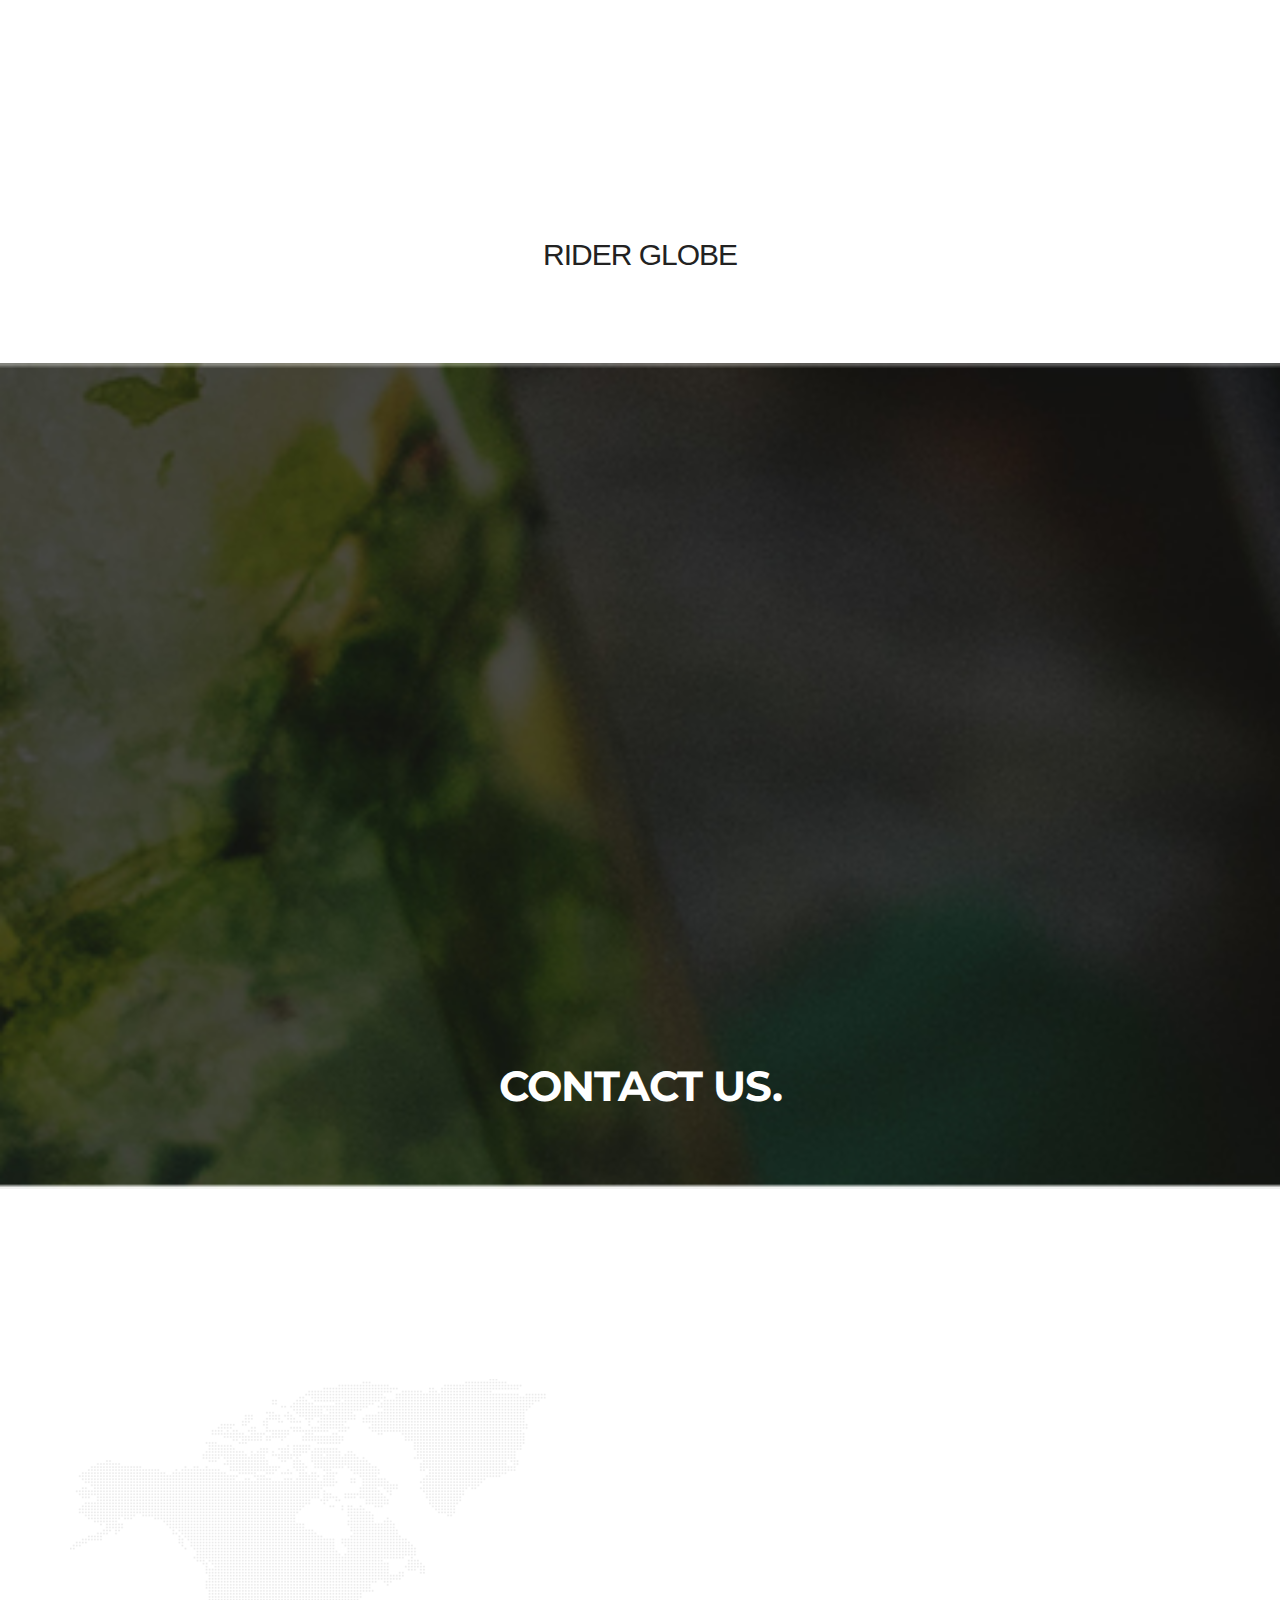
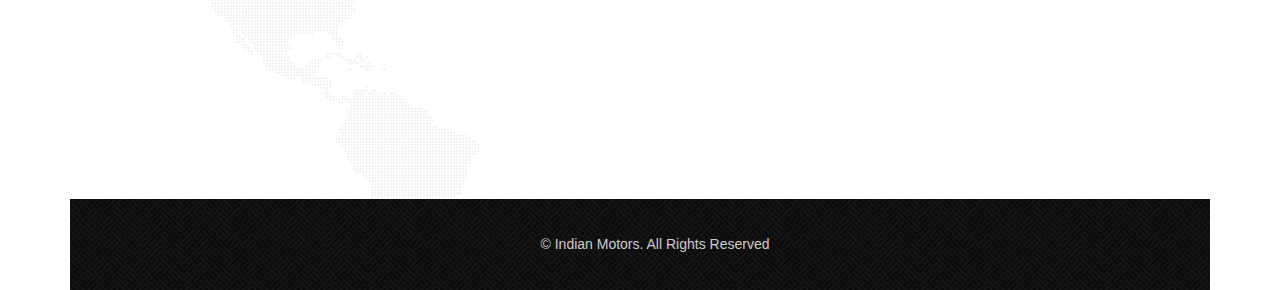
==== commit d10853c9: "rebranded2" ====
--- a/index.html
+++ b/index.html
@@ -76,9 +76,12 @@
             </div>
 
            <div class="top-section bookingForm row">
-             <div class="call_block"><span style="font-weight: 200;font-size: 1em; color: white;">Call</span><br>
+             <div class="call_block">
+              <!-- <span style="font-weight: 200;font-size: 1em; color: white;">Call</span><br> -->
+              <span style="font-weight: 200;font-size: 1em; color: white;">Introducing Doorstep garage Services in Gurgaon By Indian Motors. Call</span><br>
                <span class="phone_call">9953929476 </span>
-              <p class="booking">for Instant Service Booking or book Your Request here</p><br>
+              <p class="booking" style="color: #fff79e;"> for BreakDown, Repair Or Service</p>
+              <p class="booking"> or book Your Request here</p><br>
              </div>
              <div class="book_block">
                <input type="text" name="locate" class="google_locate" id="google_locate" placeholder="Enter your location" />
@@ -363,7 +366,7 @@
       var autocomplete = new google.maps.places.Autocomplete(input);
    }
 </script>
-<script src="https://maps.googleapis.com/maps/api/js?key=AIzaSyBY-hz2M0rFso6xO9wV8xhXqF_3YKOEBM0&libraries=places&callback=initMap"
+<script src="https://maps.googleapis.com/maps/api/js?key=AIzaSyDFCioXYjvvTmQbCPfSFW1RFet6r1J8Fk4&libraries=places&callback=initMap"
         async defer></script>
 </body>
 </html>--- a/css/style.css
+++ b/css/style.css
@@ -10,8 +10,8 @@
     font-family: 'CallunaRegular';
     src: url('http://tangledindesign.com/codepen/fonts/Calluna-Regular-webfont.eot');
     src: url('http://tangledindesign.com/codepen/fonts/Calluna-Regular-webfont.eot?#iefix') format('embedded-opentype'),
-         url('http://tangledindesign.com/codepen/fonts/Calluna-Regular-webfont.woff') format('woff'),
-         url('http://tangledindesign.com/codepen/fonts/Calluna-Regular-webfont.ttf') format('truetype'),
+        /* url('http://tangledindesign.com/codepen/fonts/Calluna-Regular-webfont.woff') format('woff'),
+         url('http://tangledindesign.com/codepen/fonts/Calluna-Regular-webfont.ttf') format('truetype'),*/
          url('http://tangledindesign.com/codepen/fonts/Calluna-Regular-webfont.svg#CallunaRegular') format('svg');
 }
 @import url(https://fonts.googleapis.com/css?family=BenchNine:700);
@@ -1107,7 +1107,39 @@
         }
 
         }
+.google_locate{
+	width: 50vh;
+    padding: 6px 12px;
+    font-size: 14px;
+    line-height: 1.428571429;
+    color: #555555;
+    vertical-align: middle;
+    background-color: #ffffff;
+    background-image: none;
+    border: 1px solid #cccccc;
+    border-radius: 4px;
+    -webkit-box-shadow: inset 0 1px 1px rgba(0, 0, 0, 0.075);
+    box-shadow: inset 0 1px 1px rgba(0, 0, 0, 0.075);
+    transition: border-color ease-in-out .15s, box-shadow ease-in-out .15s;
+
+}
 @media only screen and (max-width: 991px){
+.top-section{
+		/*float: left;*/
+		width: 100%;}
+	header#header {
+		padding: 0px;
+		height: 88vh;
+	}
+	.call_block, .book_block{
+		padding-left: 5.5vh;
+	}
+	blockquote{
+		font-size: 2em;
+	}
+	blockquote strong:last-child{
+		font-size: 2em;
+	}
 	.intro_section {
 		margin: 0 auto!important;
     	width: 100%;
@@ -1127,10 +1159,10 @@
 		width: 100%;}
 	header#header {
 		padding: 0px;
-		/*height: 85vh;*/
+		height: 88vh;
 	}
 	.call_block, .book_block{
-		padding-left: 5vh;
+		padding-left: 5.5vh;
 	}
 	blockquote{
 		font-size: 2em;
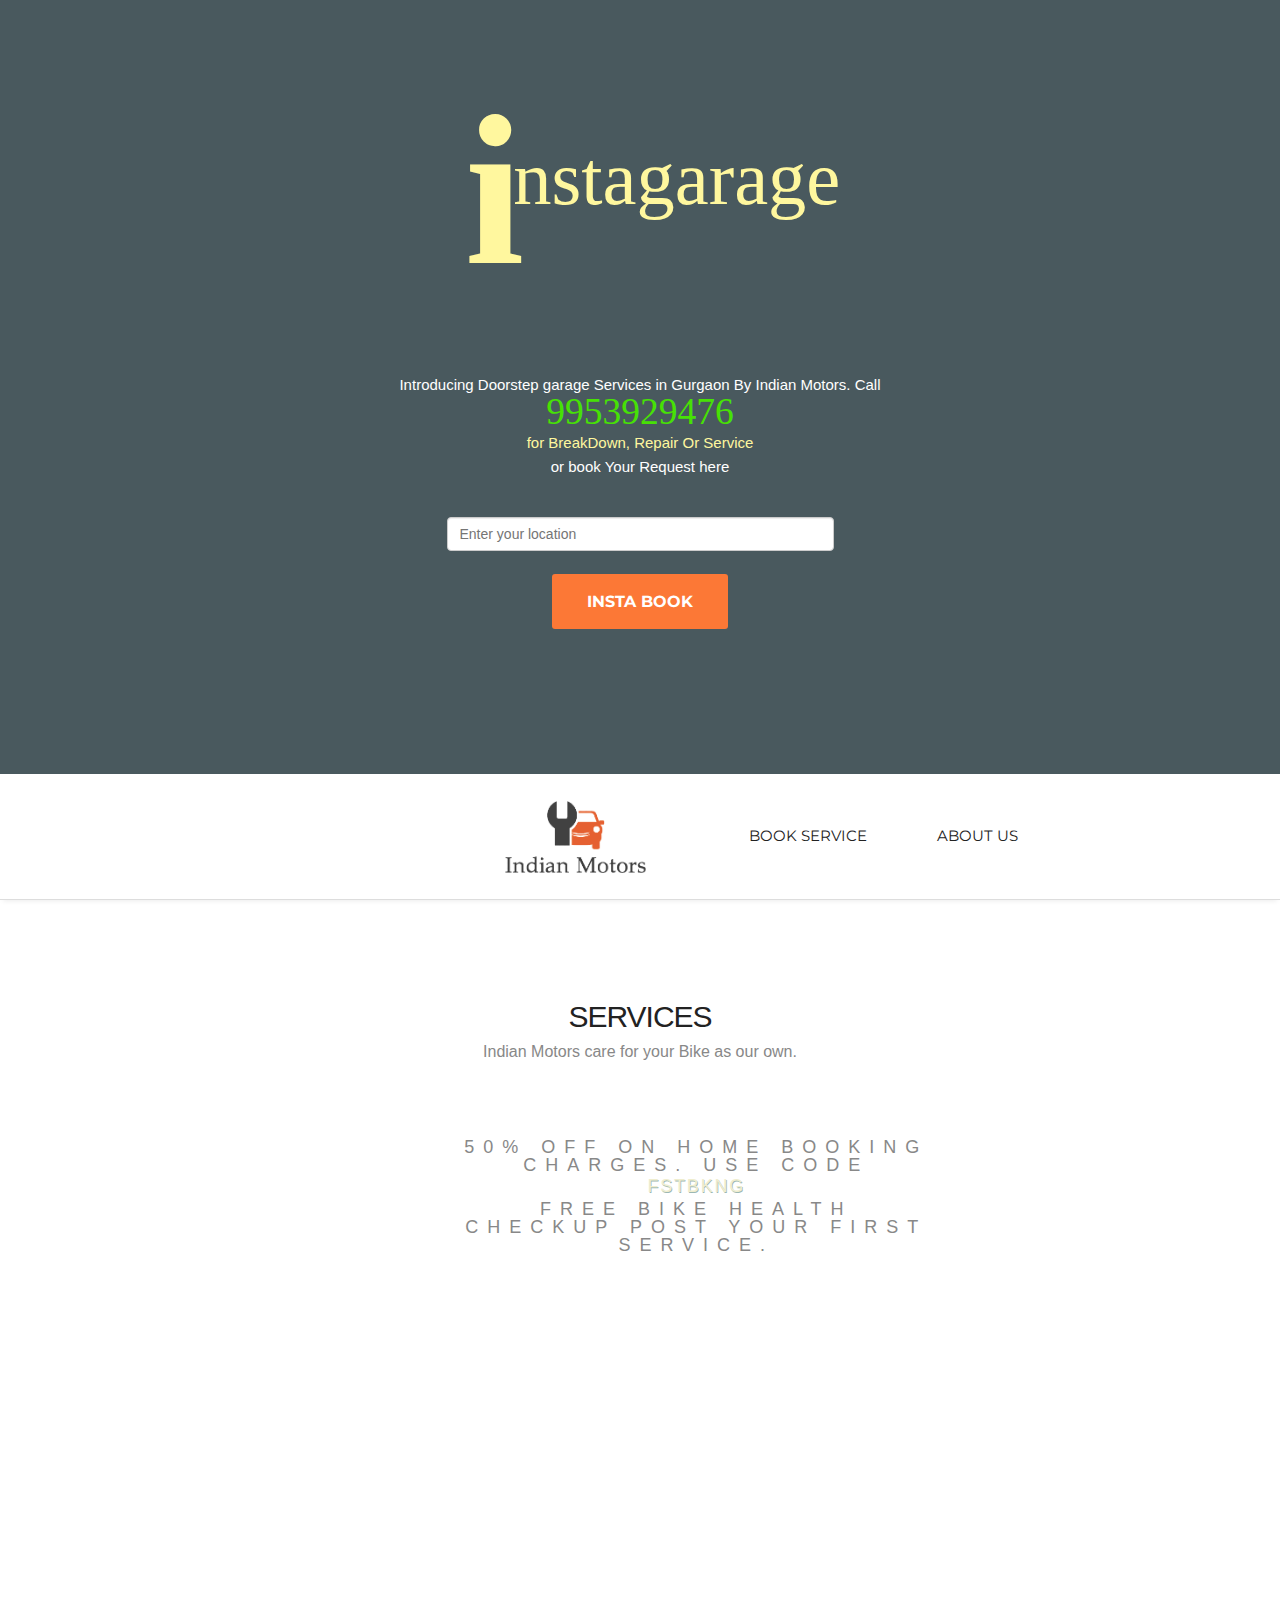
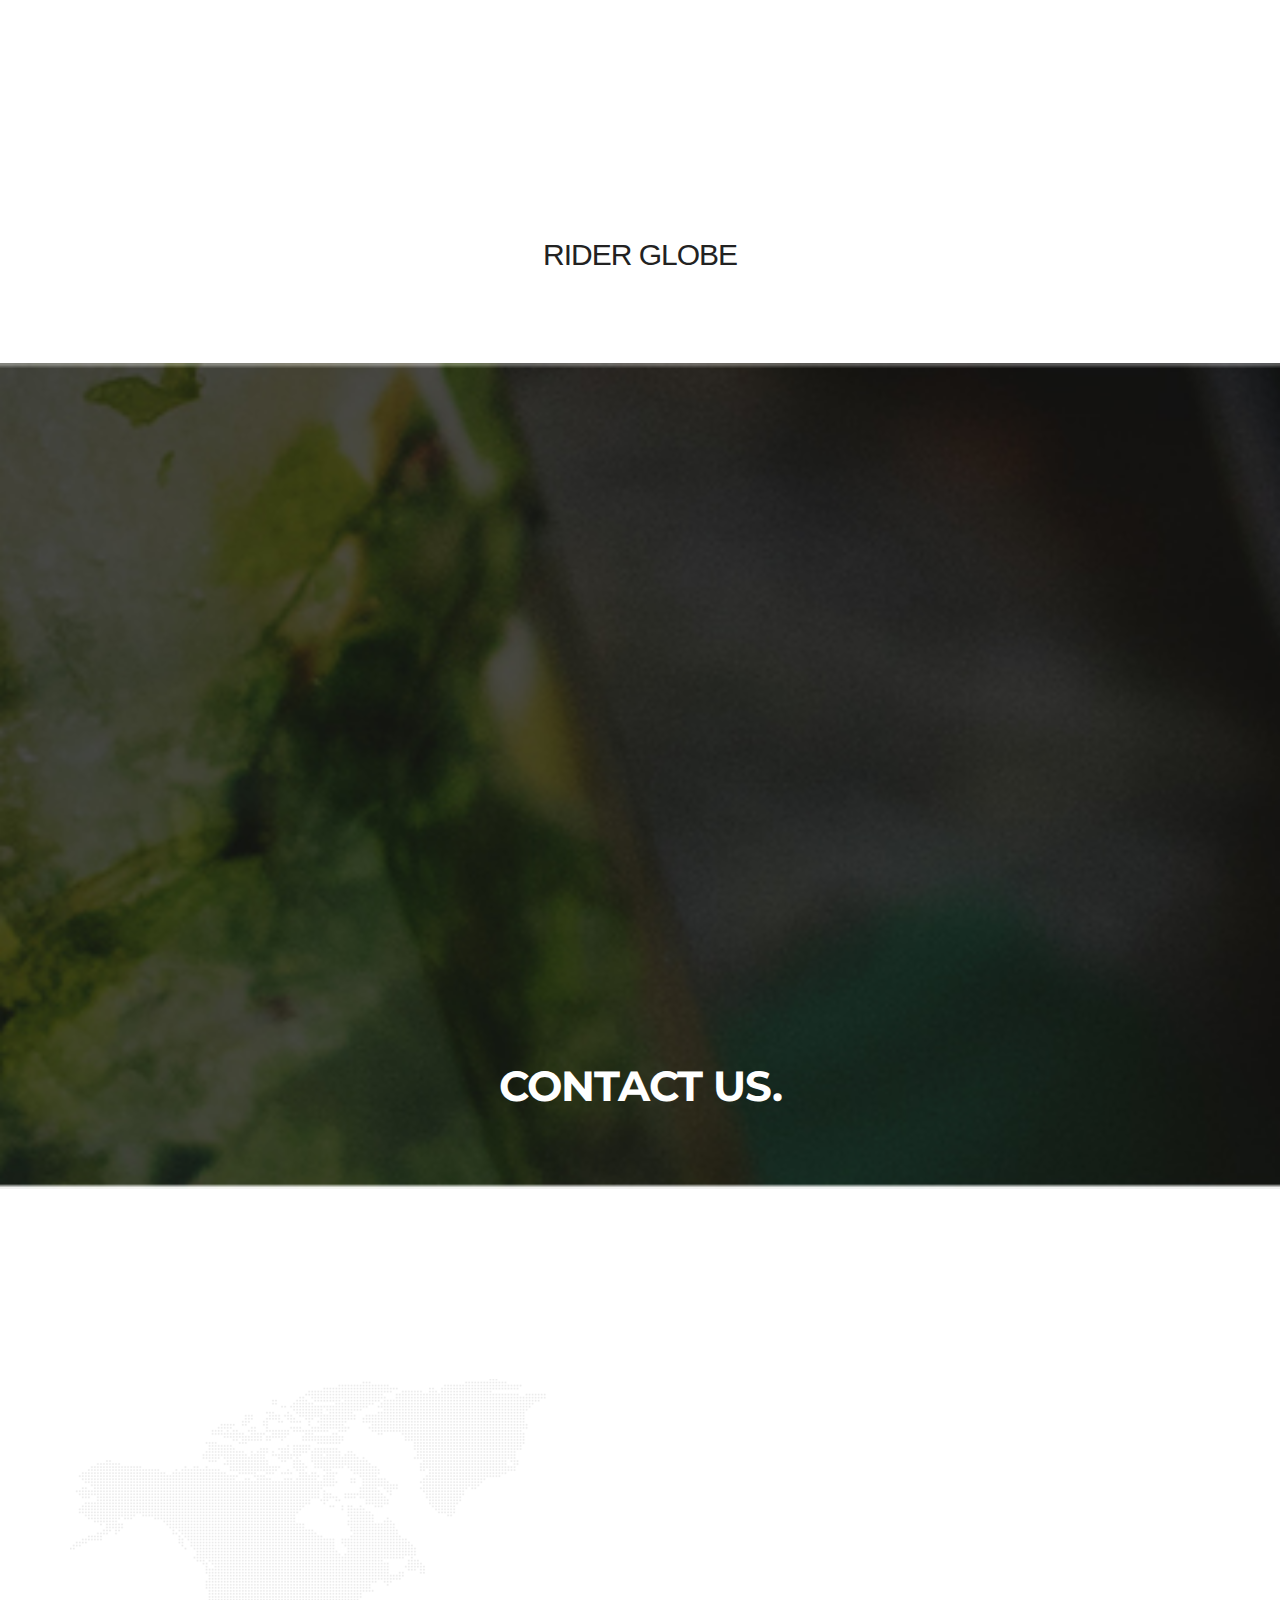
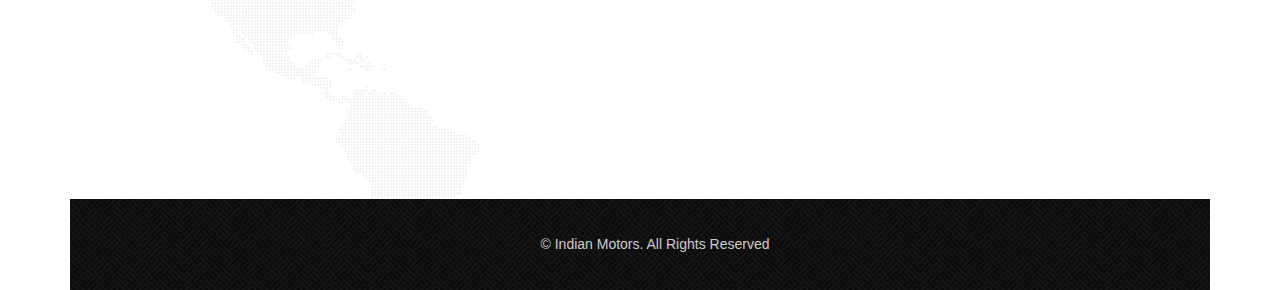
==== commit 2b0ca37f: "title update" ====
--- a/index.html
+++ b/index.html
@@ -4,7 +4,7 @@
 <meta charset="utf-8">
 <meta name="viewport" content="width=device-width, maximum-scale=1">
 <meta http-equiv="Content-Type" content="text/html; charset=utf-8" />
-  <title>InstaGarage | Doorstep Bike Service and Repair Gurgaon Services at Home</title>
+  <title>InstaGarage - Doorstep Bike Service and Repair Services at Home Gurgaon</title>
 <meta http-equiv="Content-Type" content="text/html; charset=utf-8" />
 <meta name="google-site-verification" content="ITuEhsRqLbrQbmYdHNZnQzRQjw1JYxuqOh7HoTnRMtM" />
 
@@ -86,9 +86,7 @@
              <div class="book_block">
                <input type="text" name="locate" class="google_locate" id="google_locate" placeholder="Enter your location" />
                 <div id="infowindow-content">
-                  <img src="" width="16" height="16" id="place-icon">
-                  <span id="place-name"  class="title"></span><br>
-                  <span id="place-address"></span>
+                  <br>
                </div>
                <a class="link animated fadeInUp delay-02s repairlink" href="/bikeservice.html" title="Motorcycle Repair Gurgaon"><b>Insta Book</b></a>
              </div> 
--- a/css/style.css
+++ b/css/style.css
@@ -1108,7 +1108,7 @@
 
         }
 .google_locate{
-	width: 50vh;
+	width: 43vh;
     padding: 6px 12px;
     font-size: 14px;
     line-height: 1.428571429;
@@ -1135,10 +1135,10 @@
 		padding-left: 5.5vh;
 	}
 	blockquote{
-		font-size: 2em;
+		font: 2em "CallunaRegular";
 	}
 	blockquote strong:last-child{
-		font-size: 2em;
+		font: 2em "Museo 700";
 	}
 	.intro_section {
 		margin: 0 auto!important;
@@ -1165,10 +1165,10 @@
 		padding-left: 5.5vh;
 	}
 	blockquote{
-		font-size: 2em;
+		font: 2em "CallunaRegular";
 	}
 	blockquote strong:last-child{
-		font-size: 2em;
+		font: 2em "Museo 700";
 	}
 	.container {
 		/*padding: 0px;*/
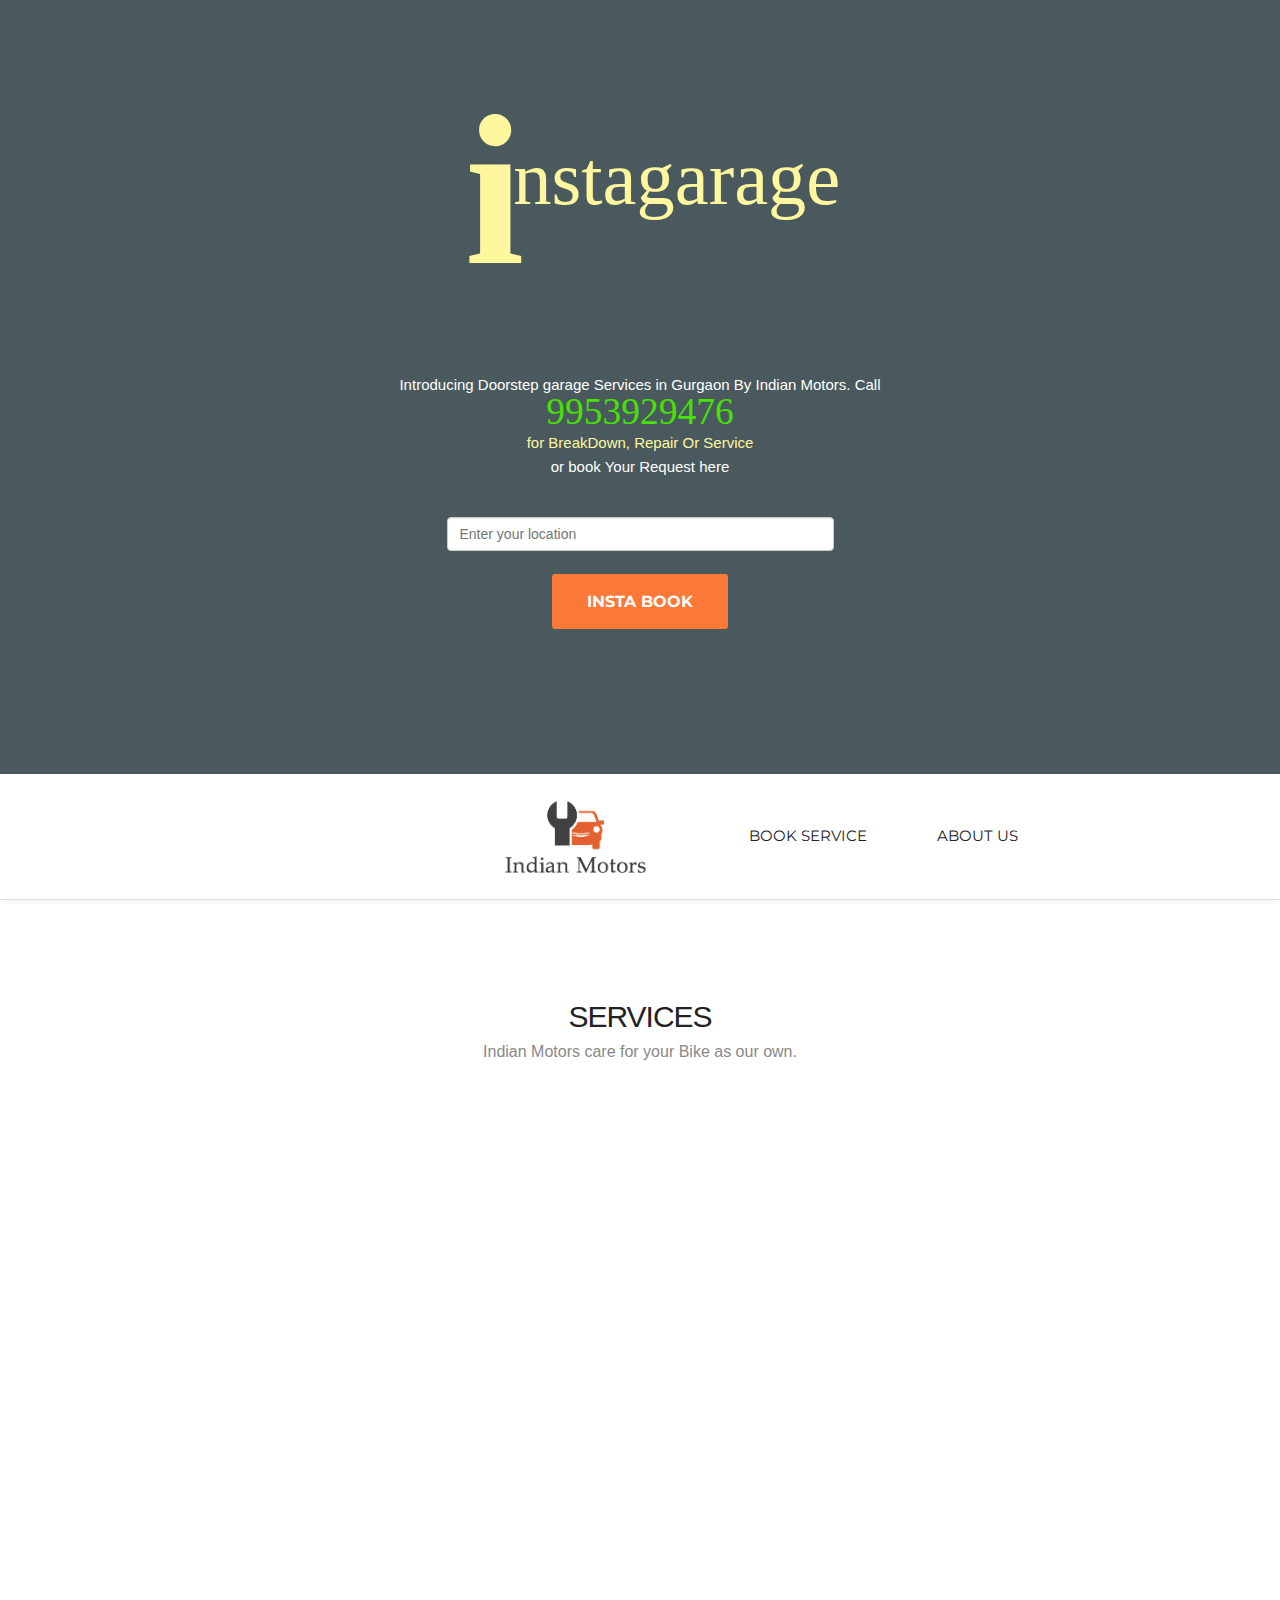
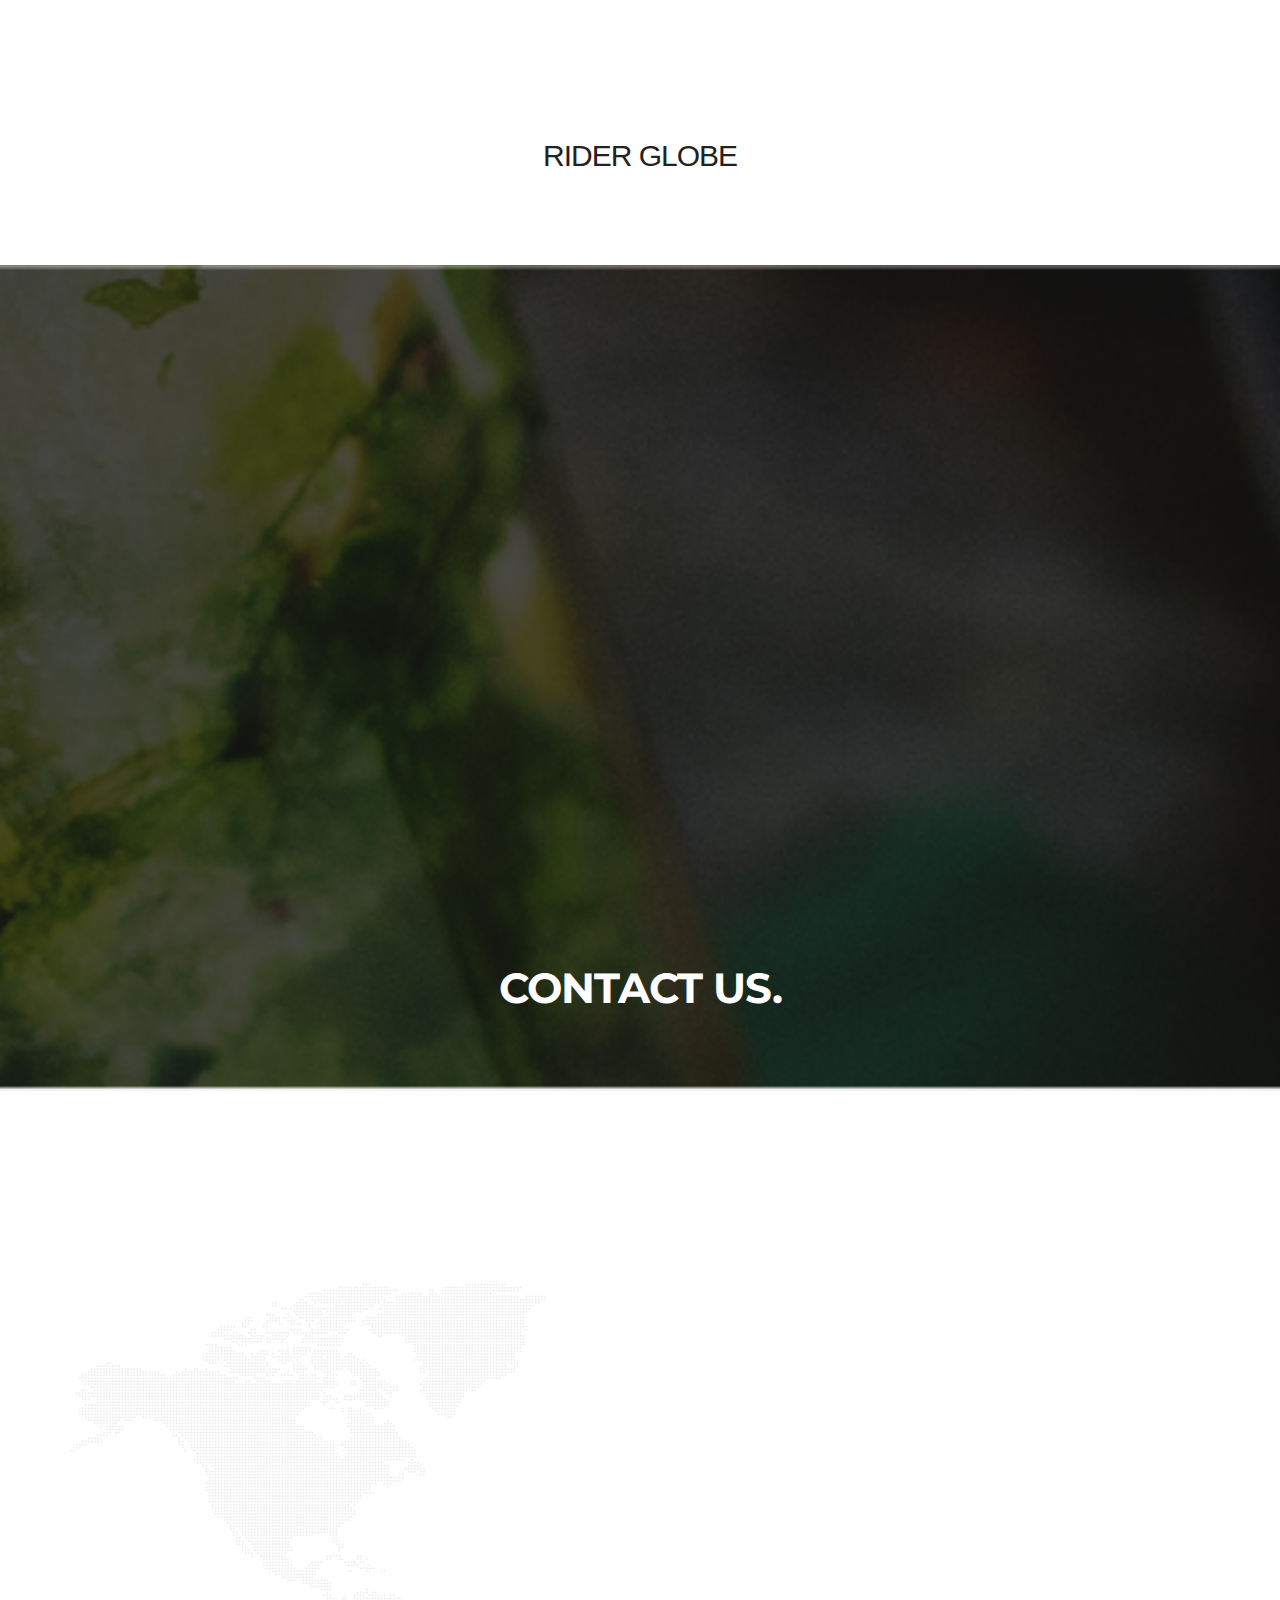
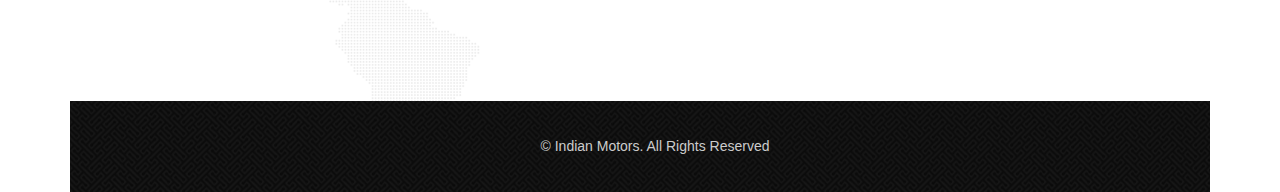
==== commit 4a94897d: "remove coupon" ====
--- a/index.html
+++ b/index.html
@@ -4,7 +4,7 @@
 <meta charset="utf-8">
 <meta name="viewport" content="width=device-width, maximum-scale=1">
 <meta http-equiv="Content-Type" content="text/html; charset=utf-8" />
-  <title>InstaGarage - Doorstep Bike Service and Repair Services at Home Gurgaon</title>
+  <title>InstaGarage Doorstep Bike Service and Repair Services at Home Gurgaon</title>
 <meta http-equiv="Content-Type" content="text/html; charset=utf-8" />
 <meta name="google-site-verification" content="ITuEhsRqLbrQbmYdHNZnQzRQjw1JYxuqOh7HoTnRMtM" />
 
@@ -17,7 +17,7 @@
 </script>
 
 
-<meta name="description" content="Motorcycle Service Center Gurgaon,Home Bike Service Gurgaon,Activa Pulsar Service gurgaon, Bike BreakDown Service facility Gurgaon Home service pickup and drop facility in gurgaon.">
+<meta name="description" content="Motorcycle Service Center Gurgaon,Home Bike Service Gurgaon, Pulsar Service gurgaon, Activa Service Gurgaon, Bike BreakDown Service facility Gurgaon Home service pickup and drop facility in gurgaon.">
 
 <link rel="icon" href="newfav.png" type="image/png">
 <link rel="shortcut icon" href="newfav.ico" type="img/x-icon">
@@ -116,14 +116,14 @@
     	<h2>Services</h2>
     	<h6>Indian Motors care for your Bike as our own.</h6>
         <div class="row service_top_container">
-        	<div class="col-lg-4 col-sm-6 col-md-6 col-xs-12 wow fadeInLeft delay-01s">
+        	<div class="col-lg-6 col-sm-6 col-md-6 col-xs-12 wow fadeInLeft delay-01s">
             	<div class="service-list">
                 	<div class="service-list-col1">
                     	<i class="fa-paw"></i>
                     </div>
                 	<div class="service-list-col2">
                         <h3>Doorstep Bike Service</h3>
-                        <p>Home Pickup and Drop service at just Rs 199*.</p>
+                        <p>Home Pickup and Drop service at just Rs 245*.</p>
                     </div>
                 </div>
                 <div class="service-list">
@@ -157,8 +157,8 @@
             <div class="col-lg-5 col-sm-6 col-xs-12">
               <!-- <p class="night-hotel">50% OFF on Home Booking Charges. Use Code <strong><span style="color: red;">FSTBKNG</span></strong></p>
               <p class="night-hotel">Free Bike Health Checkup Post your First Service.</p> -->
-                <h1 class="cool-text">50% OFF on Home Booking Charges. Use Code<br><span data-shadow-text="Text-Shadow">FSTBKNG</span><br> 
-                Free Bike Health Checkup Post your First Service.</h1>
+                <!-- <h1 class="cool-text">50% OFF on Home Booking Charges. Use Code<br><span data-shadow-text="Text-Shadow">FSTBKNG</span><br> 
+                Free Bike Health Checkup Post your First Service.</h1> -->
             </div>
         
         </div>
--- a/css/style.css
+++ b/css/style.css
@@ -1140,15 +1140,7 @@
 	blockquote strong:last-child{
 		font: 2em "Museo 700";
 	}
-	.intro_section {
-		margin: 0 auto!important;
-    	width: 100%;
-	}
-	.intro_section a.link{
-		margin-left: 10px;
-		margin-right: 10px;
-		min-width: 175px;
-	}
+
 	blockquote blockquote strong:last-child{
 		font: 2em;
 	}
@@ -1170,11 +1162,14 @@
 	blockquote strong:last-child{
 		font: 2em "Museo 700";
 	}
-	.container {
-		/*padding: 0px;*/
-	}
-	.intro_section {
-		border-radius: 0px;
-		height: 51vh;
-	}
+	
+}
+
+@media only screen and (max-width: 350px){
+	/*body{display: none;}*/
+	.top-section{ padding-top: 5vh; }
+blockquote{
+		font: 1.8em "CallunaRegular";
+	}
+	.blockquote strong:last-child{	font: 1.8em "Museo 700";}
 }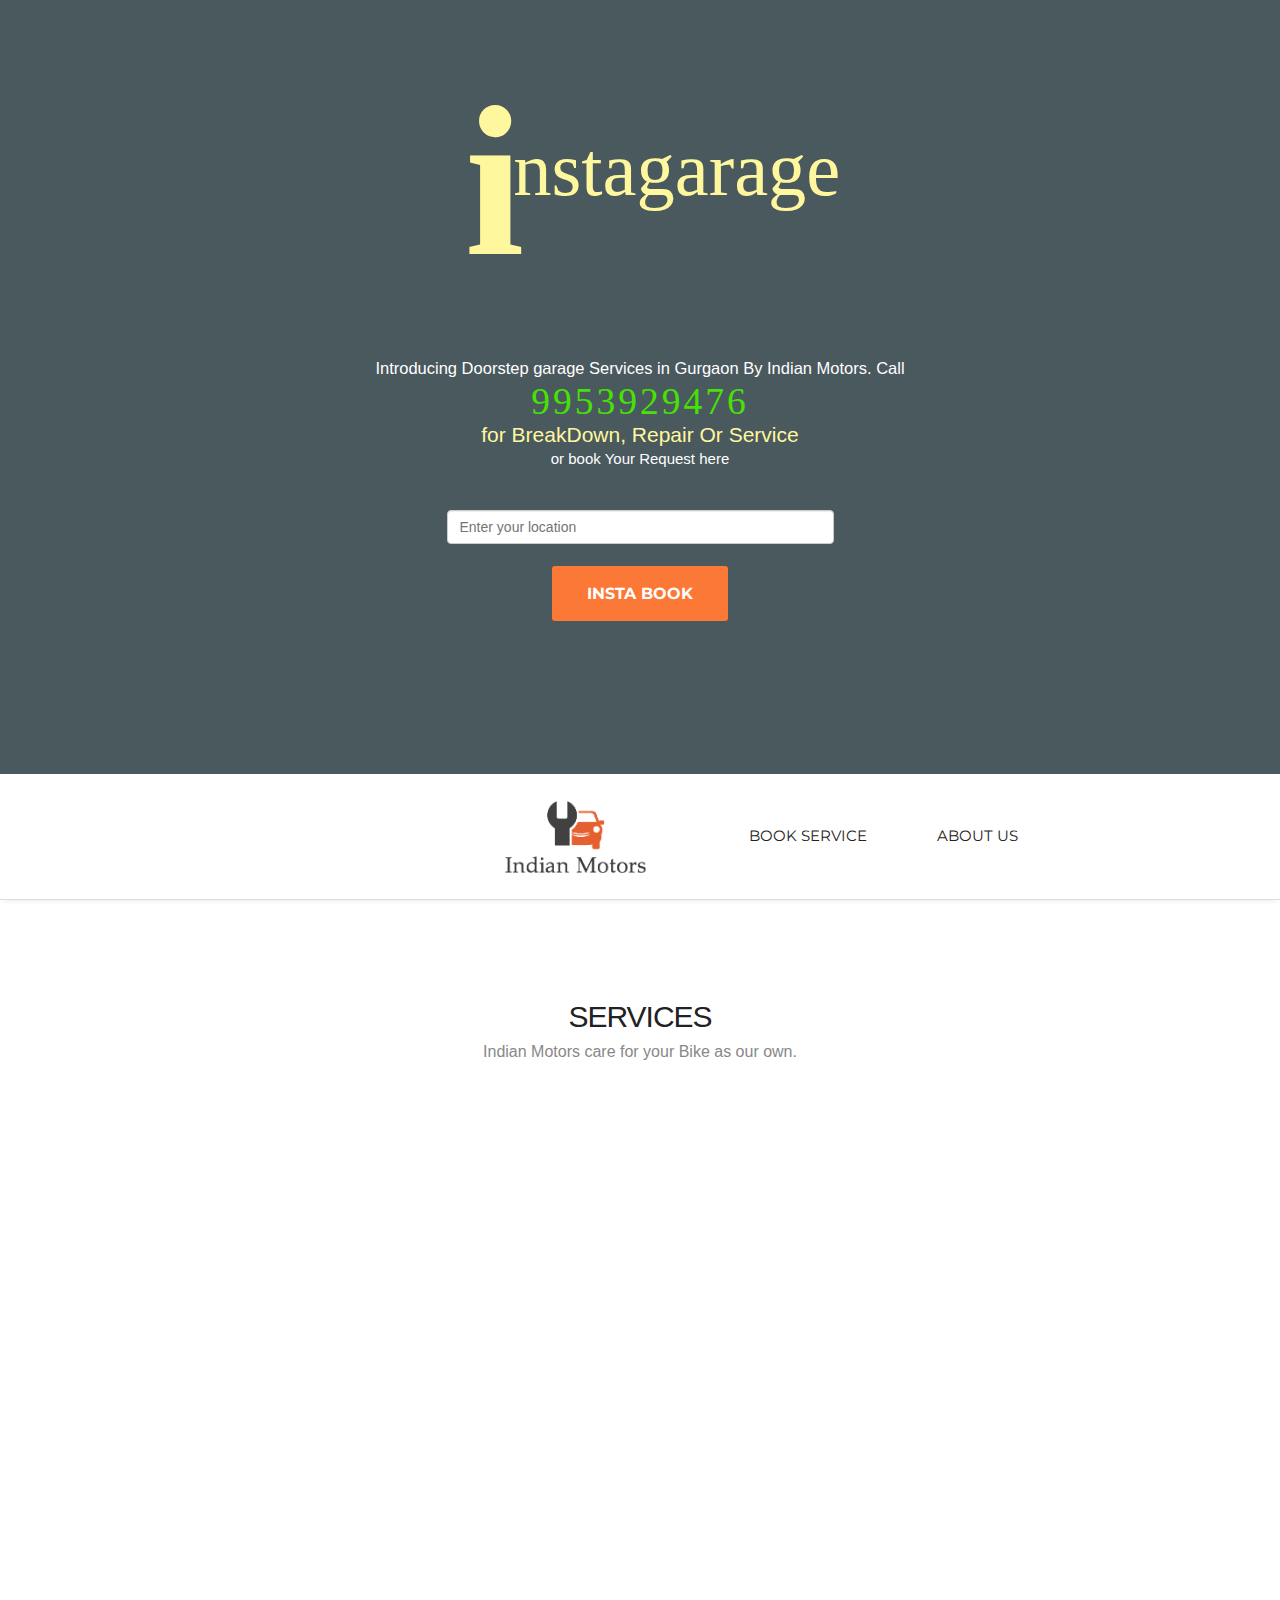
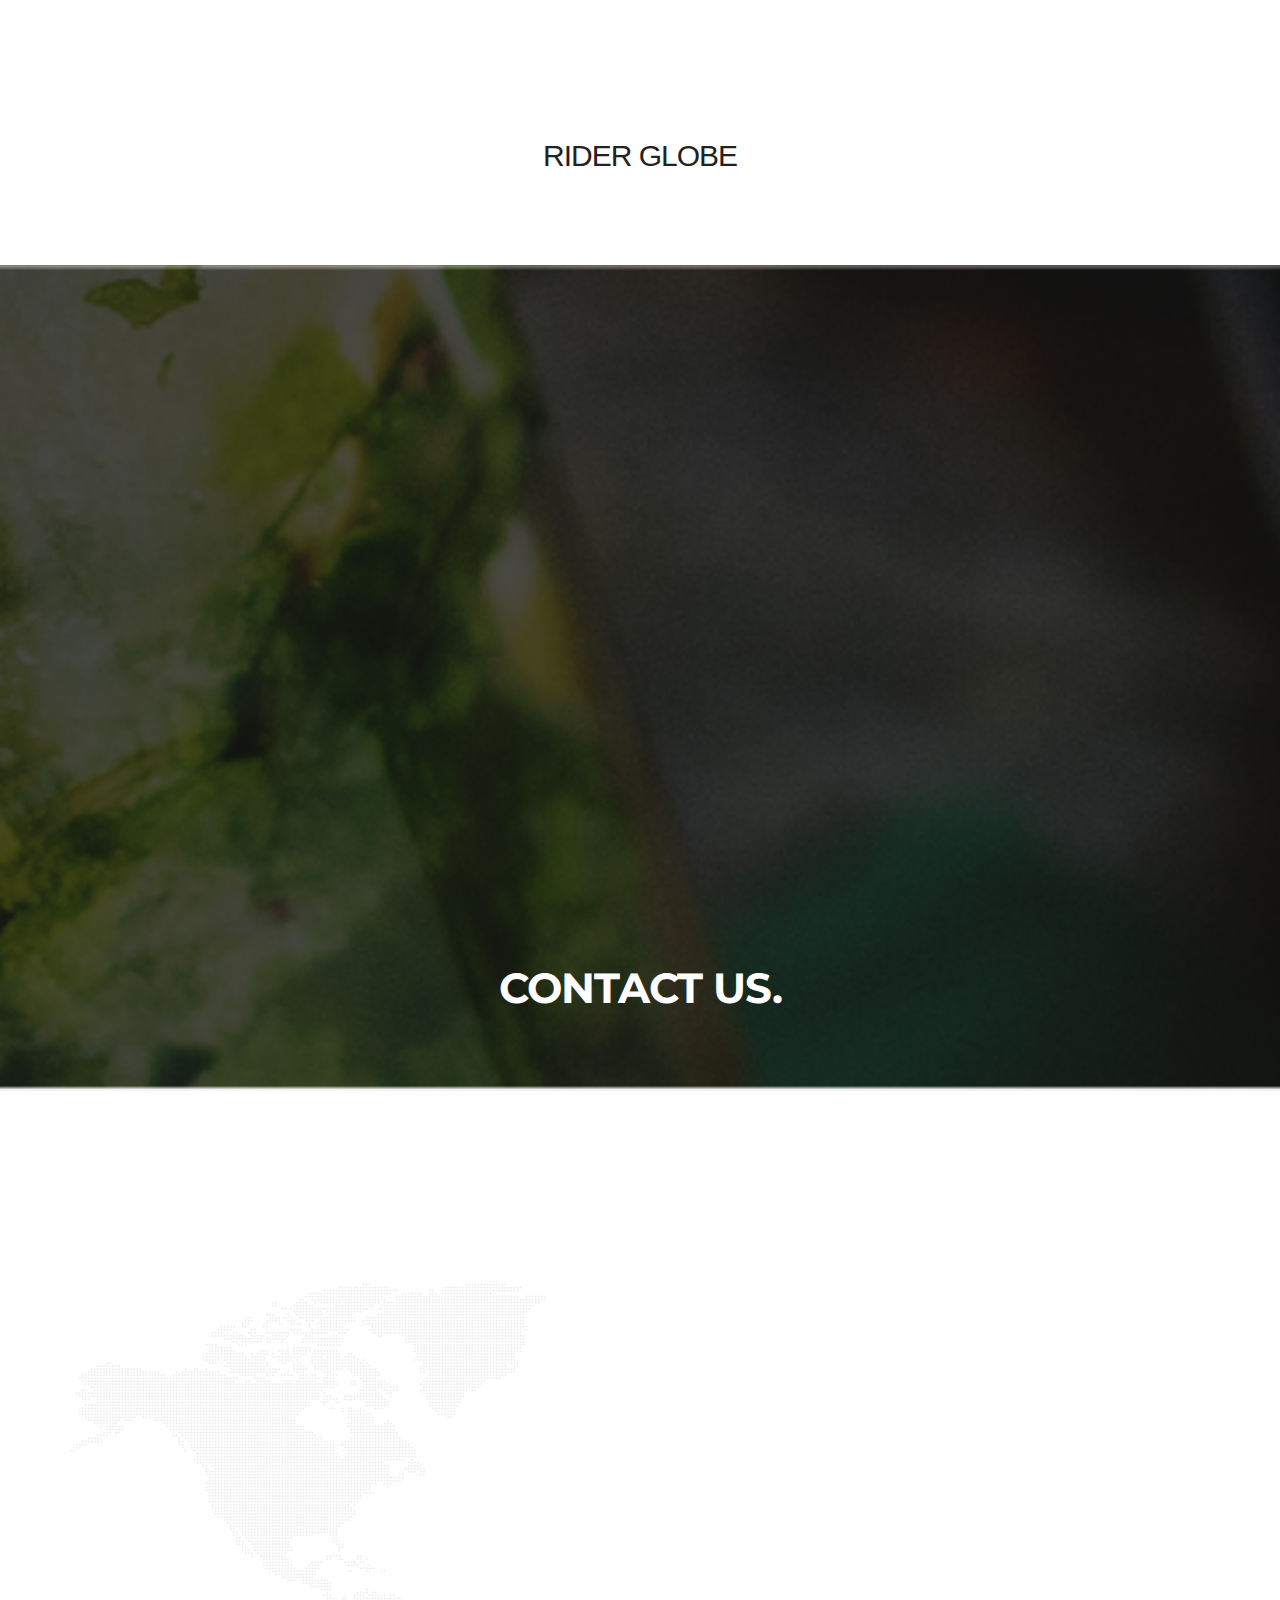
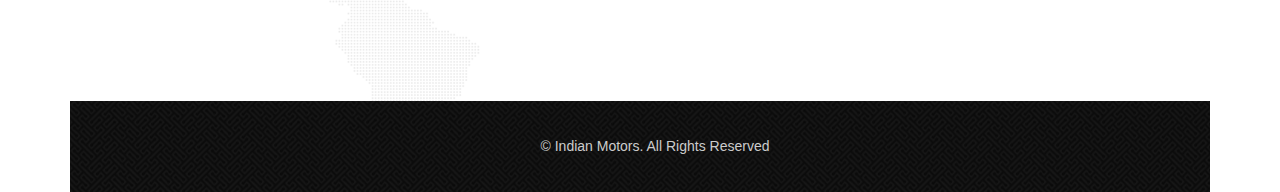
==== commit 05721f83: "design updates" ====
--- a/index.html
+++ b/index.html
@@ -78,9 +78,9 @@
            <div class="top-section bookingForm row">
              <div class="call_block">
               <!-- <span style="font-weight: 200;font-size: 1em; color: white;">Call</span><br> -->
-              <span style="font-weight: 200;font-size: 1em; color: white;">Introducing Doorstep garage Services in Gurgaon By Indian Motors. Call</span><br>
+              <span style="font-weight: 200;font-size: 1.1em; color: white;">Introducing Doorstep garage Services in Gurgaon By Indian Motors. Call</span><br>
                <span class="phone_call">9953929476 </span>
-              <p class="booking" style="color: #fff79e;"> for BreakDown, Repair Or Service</p>
+              <p class="booking" style="font-size: 1.4em;color: #fff79e;"> for BreakDown, Repair Or Service</p>
               <p class="booking"> or book Your Request here</p><br>
              </div>
              <div class="book_block">
--- a/css/style.css
+++ b/css/style.css
@@ -136,9 +136,9 @@
   color: #47E105;
   font-size: 2.5em;
   font-family: "BenchNine";
-  line-height:0.8;
+  line-height:1.1;
   text-transform:uppercase;
-  letter-spacing:0px;
+  letter-spacing:3px;
 }
 .we-create{
 	padding:0;
@@ -965,9 +965,8 @@
 }
 
 .top-section{
-
-	padding-top: 10vh;
-	}
+	padding-top: 9vh;
+}
 .service_top_container
 {
 	padding-top: 5%;
